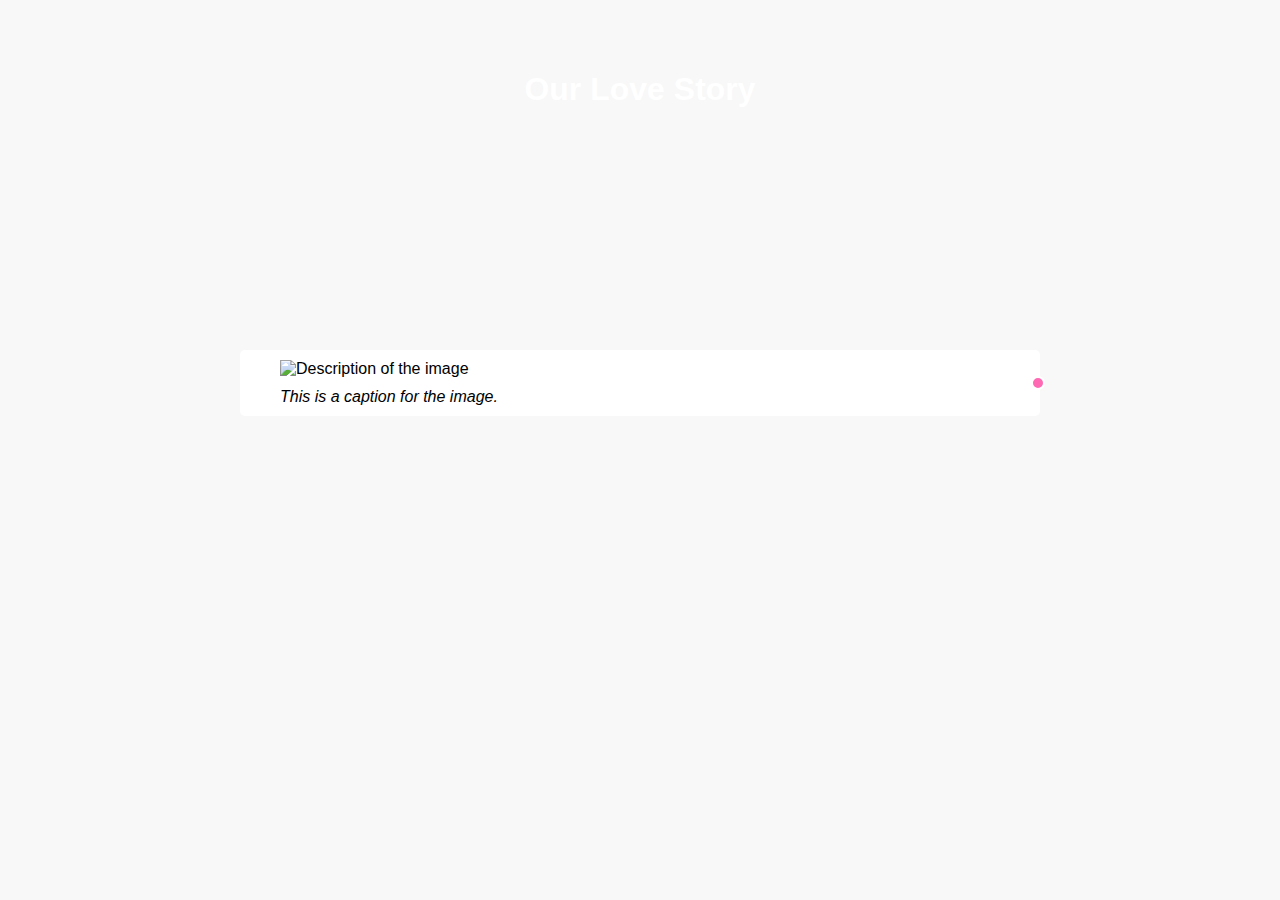
==== index.html @ 0a8172d6 "Create index.html" ====
<!DOCTYPE html>
<html lang="en">
<head>
    <!-- TODO: ADD TIMER ITEM OF HOW LONG SINCE STARTED DATING -->
    <meta charset="UTF-8">
    <meta name="viewport" content="width=device-width, initial-scale=1.0">
    <title>Our Love Story</title>
    <style>
        body {
            font-family: Arial, sans-serif;
            margin:  0;
            padding:  0;
            background-color: #f8f8f8;
        }
        header {
            background-image: url('path-to-your-header-background.jpg');
            height:  200px;
            color: white;
            text-align: center;
            padding:  50px  0;
        }
        h1 {
            font-size:  2em;
        }
        .timeline {
            max-width:  800px;
            margin:  50px auto;
            position: relative;
        }
        .timeline::before {
            content: '';
            position: absolute;
            width:  2px;
            background-color: #ff69b4; /* Pink */
            top:  0;
            bottom:  0;
            left:  50%;
        }
        .timeline-item {
            padding:  10px  40px;
            position: relative;
            background-color: white;
            border-radius:  5px;
        }
        .timeline-item::after {
            content: '';
            position: absolute;
            width:  10px;
            height:  10px;
            right: -5px;
            background-color: #ff69b4; /* Pink */
            border:  2px solid white;
            border-radius:  50%;
            top:  50%;
            transform: translateY(-50%);
        }
        img {
            width:  100%;
            height: auto;
        }
        .caption {
            margin-top:  10px;
            font-style: italic;
        }
        @media screen and (max-width:  600px) {
            .timeline {
                padding:  0  20px;
            }
            h1 {
                font-size:  1.5em;
            }
        }
    </style>
</head>
<body>
    <header>
        <h1>Our Love Story</h1>
    </header>
    <div class="timeline">
        <!-- Repeat this div block for each timeline item -->
        <div class="timeline-item">
            <img src="path-to-your-image.jpg" alt="Description of the image">
            <div class="caption">This is a caption for the image.</div>
        </div>
        <!-- End of timeline item -->
    </div>
    <script>
        // Add any JavaScript functionality here, such as smooth scrolling or animations
    </script>
</body>
</html>
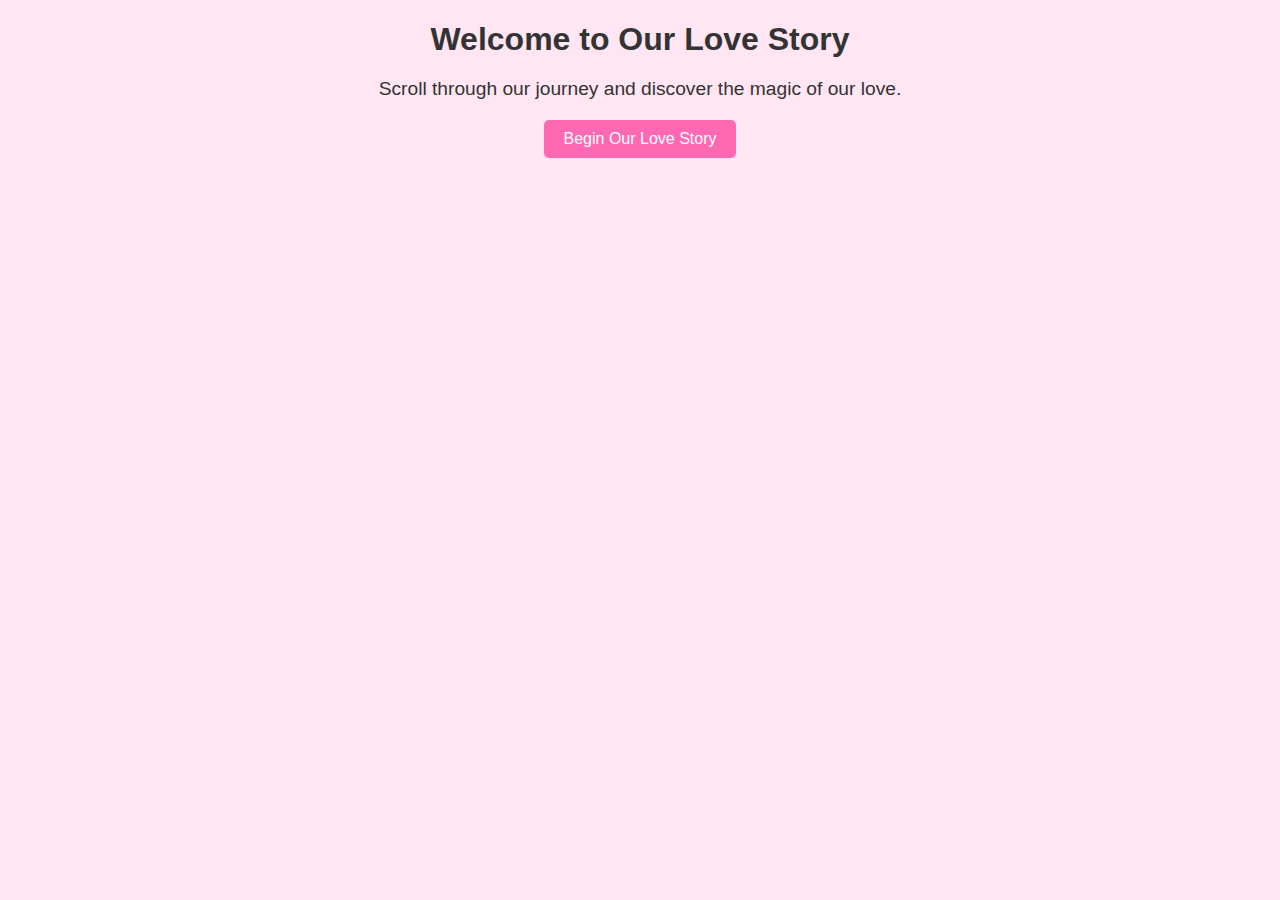
==== commit b047536c: "landing page" ====
--- a/index.html
+++ b/index.html
@@ -1,91 +1,42 @@
 <!DOCTYPE html>
 <html lang="en">
 <head>
-    <!-- TODO: ADD TIMER ITEM OF HOW LONG SINCE STARTED DATING -->
     <meta charset="UTF-8">
     <meta name="viewport" content="width=device-width, initial-scale=1.0">
-    <title>Our Love Story</title>
+    <title>Our Love Story Begins...</title>
     <style>
         body {
             font-family: Arial, sans-serif;
-            margin:  0;
-            padding:  0;
-            background-color: #f8f8f8;
-        }
-        header {
-            background-image: url('path-to-your-header-background.jpg');
-            height:  200px;
-            color: white;
             text-align: center;
-            padding:  50px  0;
+            background-color: #ffe6f2; /* Light Pink */
+            color: #333;
         }
         h1 {
             font-size:  2em;
+            margin-bottom:  20px;
         }
-        .timeline {
-            max-width:  800px;
-            margin:  50px auto;
-            position: relative;
+        p {
+            font-size:  1.2em;
         }
-        .timeline::before {
-            content: '';
-            position: absolute;
-            width:  2px;
+        .cta-button {
+            display: inline-block;
             background-color: #ff69b4; /* Pink */
-            top:  0;
-            bottom:  0;
-            left:  50%;
+            color: white;
+            padding:  10px  20px;
+            border-radius:  5px;
+            text-decoration: none;
+            transition: background-color  0.3s ease;
         }
-        .timeline-item {
-            padding:  10px  40px;
-            position: relative;
-            background-color: white;
-            border-radius:  5px;
-        }
-        .timeline-item::after {
-            content: '';
-            position: absolute;
-            width:  10px;
-            height:  10px;
-            right: -5px;
-            background-color: #ff69b4; /* Pink */
-            border:  2px solid white;
-            border-radius:  50%;
-            top:  50%;
-            transform: translateY(-50%);
-        }
-        img {
-            width:  100%;
-            height: auto;
-        }
-        .caption {
-            margin-top:  10px;
-            font-style: italic;
-        }
-        @media screen and (max-width:  600px) {
-            .timeline {
-                padding:  0  20px;
-            }
-            h1 {
-                font-size:  1.5em;
-            }
+        .cta-button:hover {
+            background-color: #ee3168; /* Darker Pink */
         }
     </style>
 </head>
 <body>
     <header>
-        <h1>Our Love Story</h1>
+        <h1>Welcome to Our Love Story</h1>
+        <p>Scroll through our journey and discover the magic of our love.</p>
+        <a href="timeline.html" class="cta-button">Begin Our Love Story</a>
     </header>
-    <div class="timeline">
-        <!-- Repeat this div block for each timeline item -->
-        <div class="timeline-item">
-            <img src="path-to-your-image.jpg" alt="Description of the image">
-            <div class="caption">This is a caption for the image.</div>
-        </div>
-        <!-- End of timeline item -->
-    </div>
-    <script>
-        // Add any JavaScript functionality here, such as smooth scrolling or animations
-    </script>
 </body>
 </html>
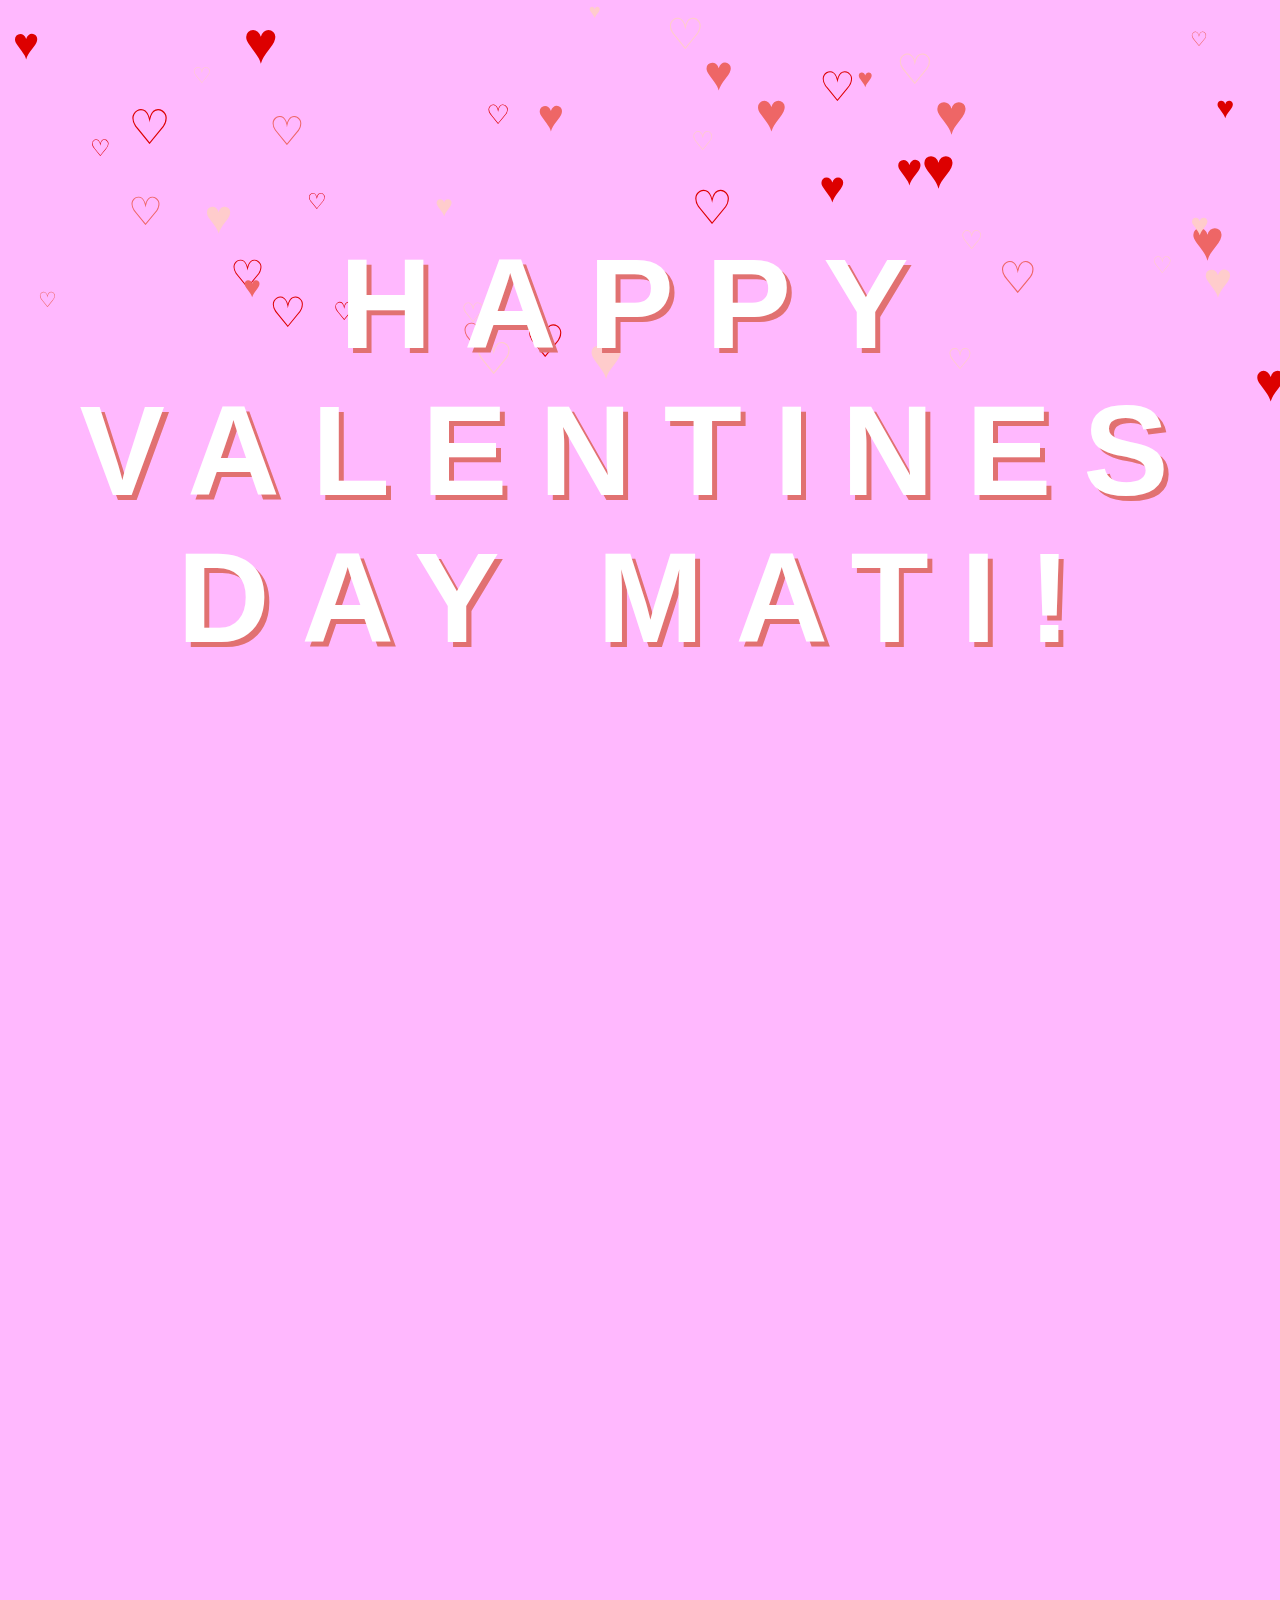
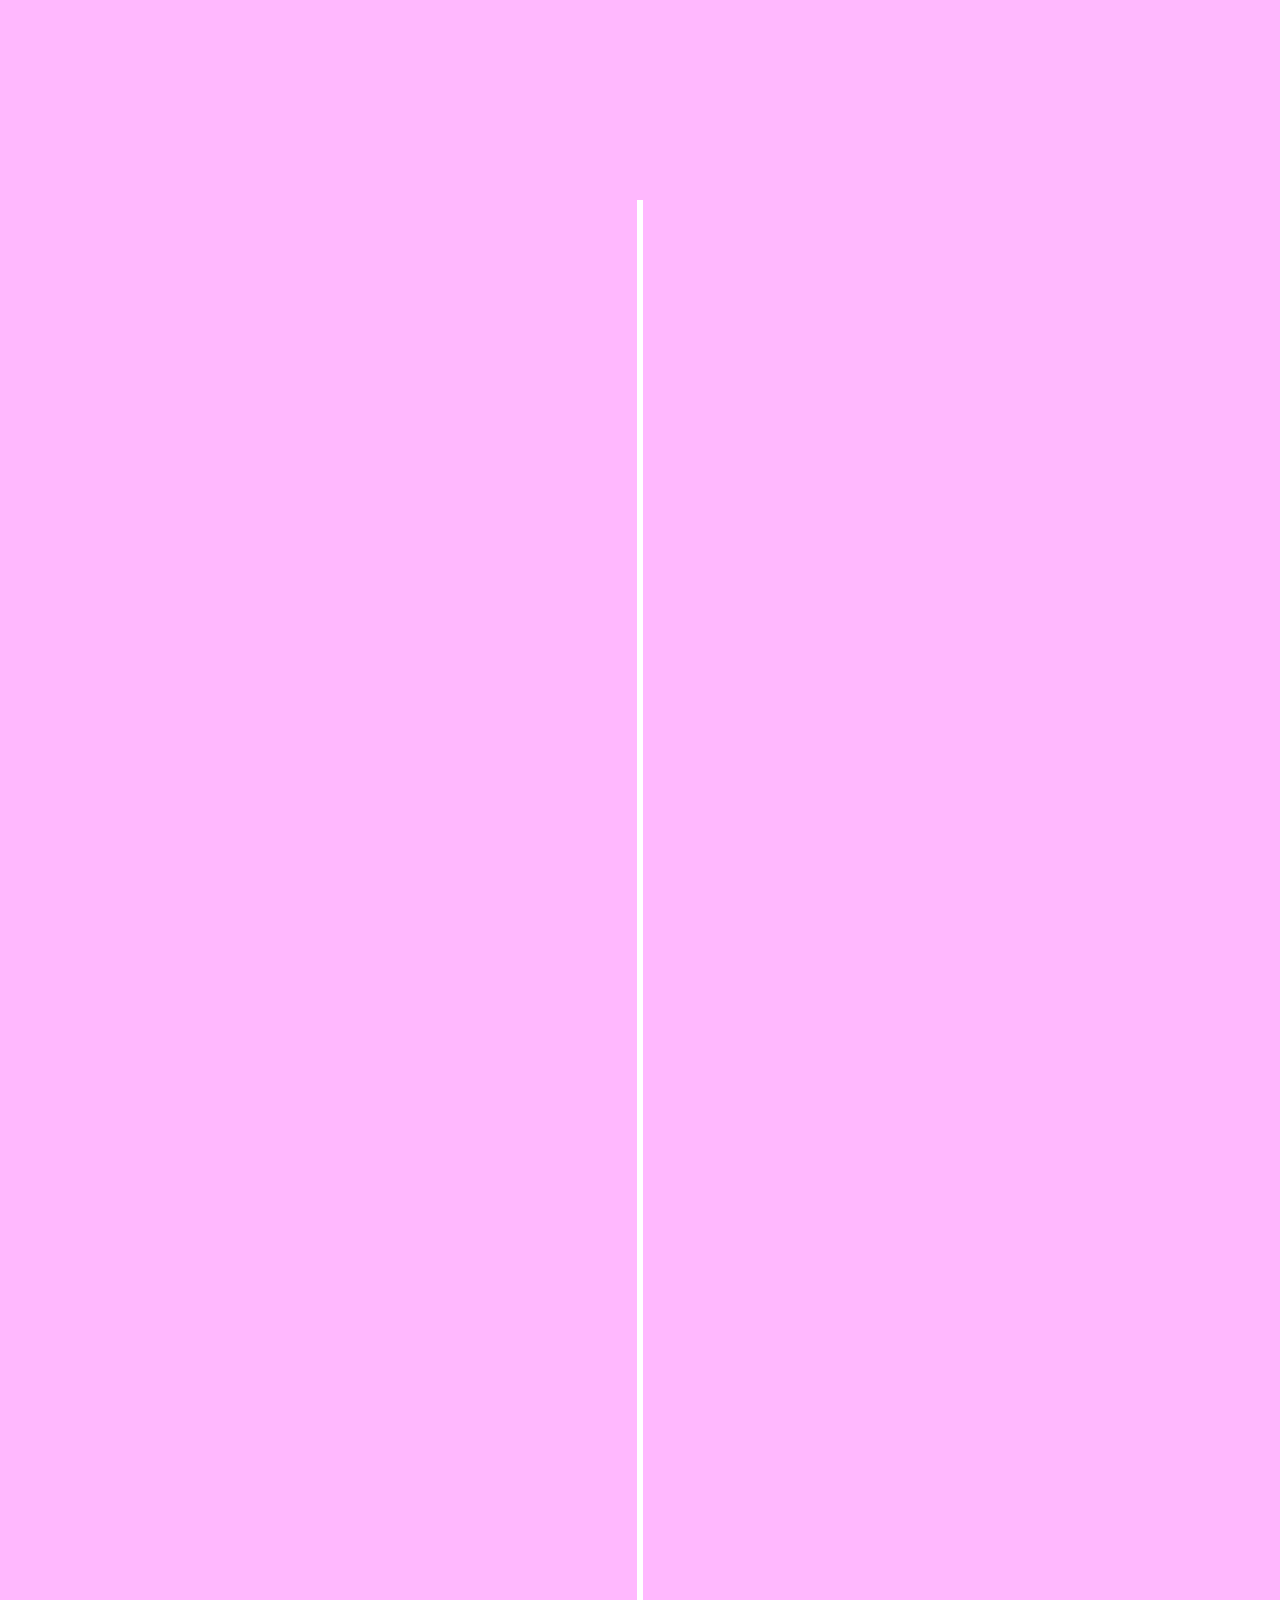
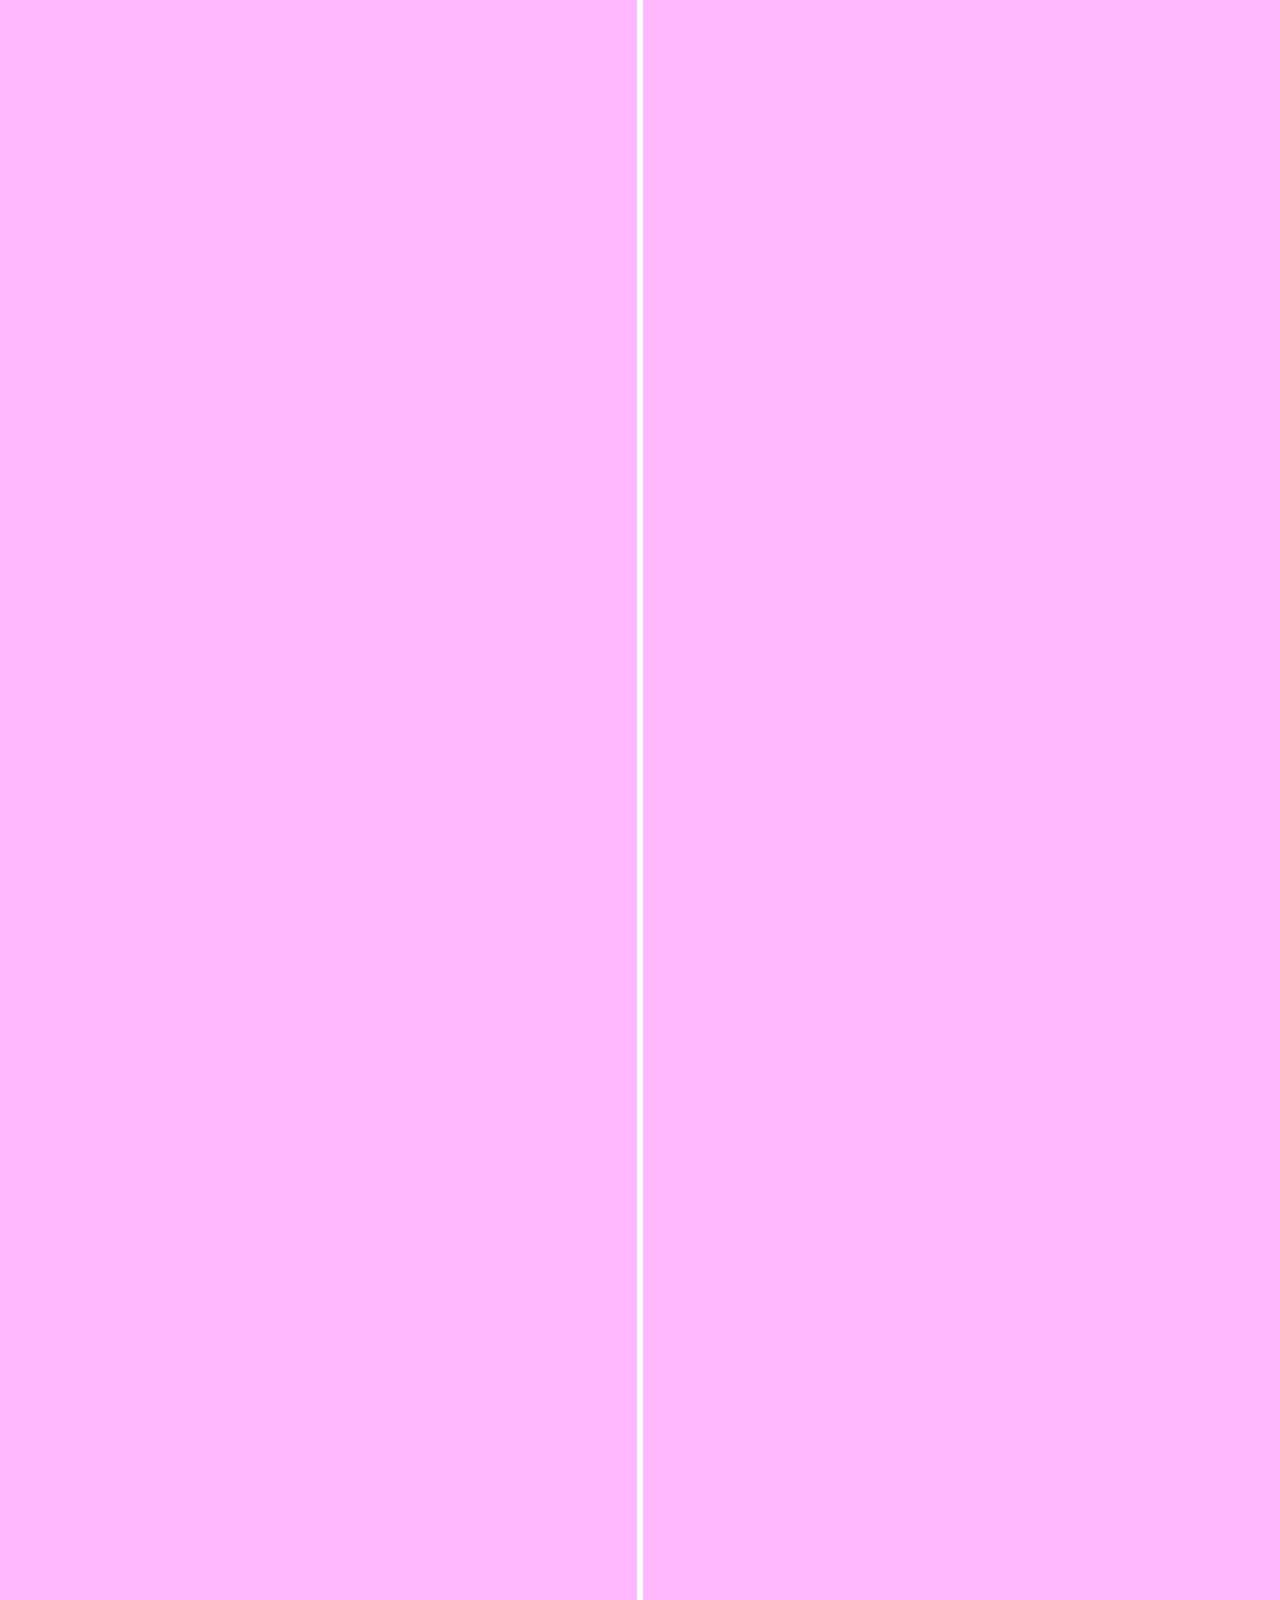
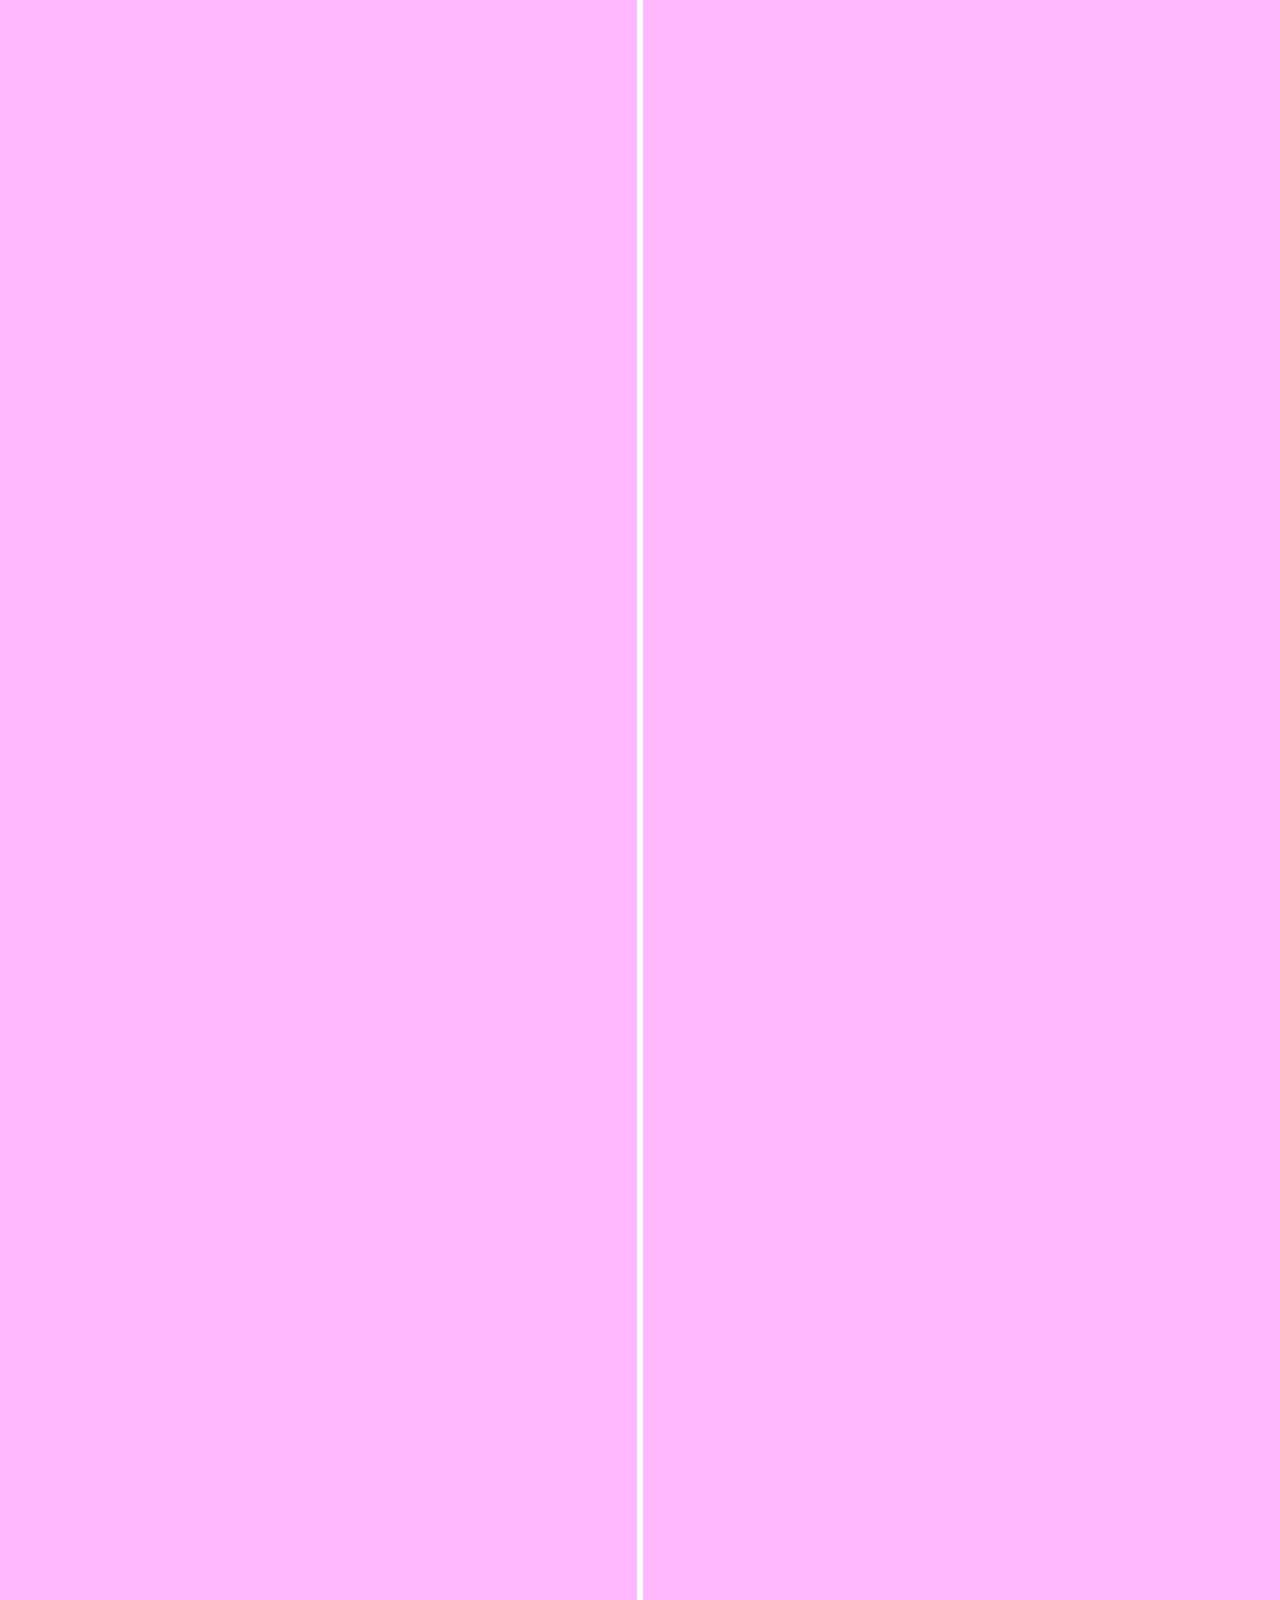
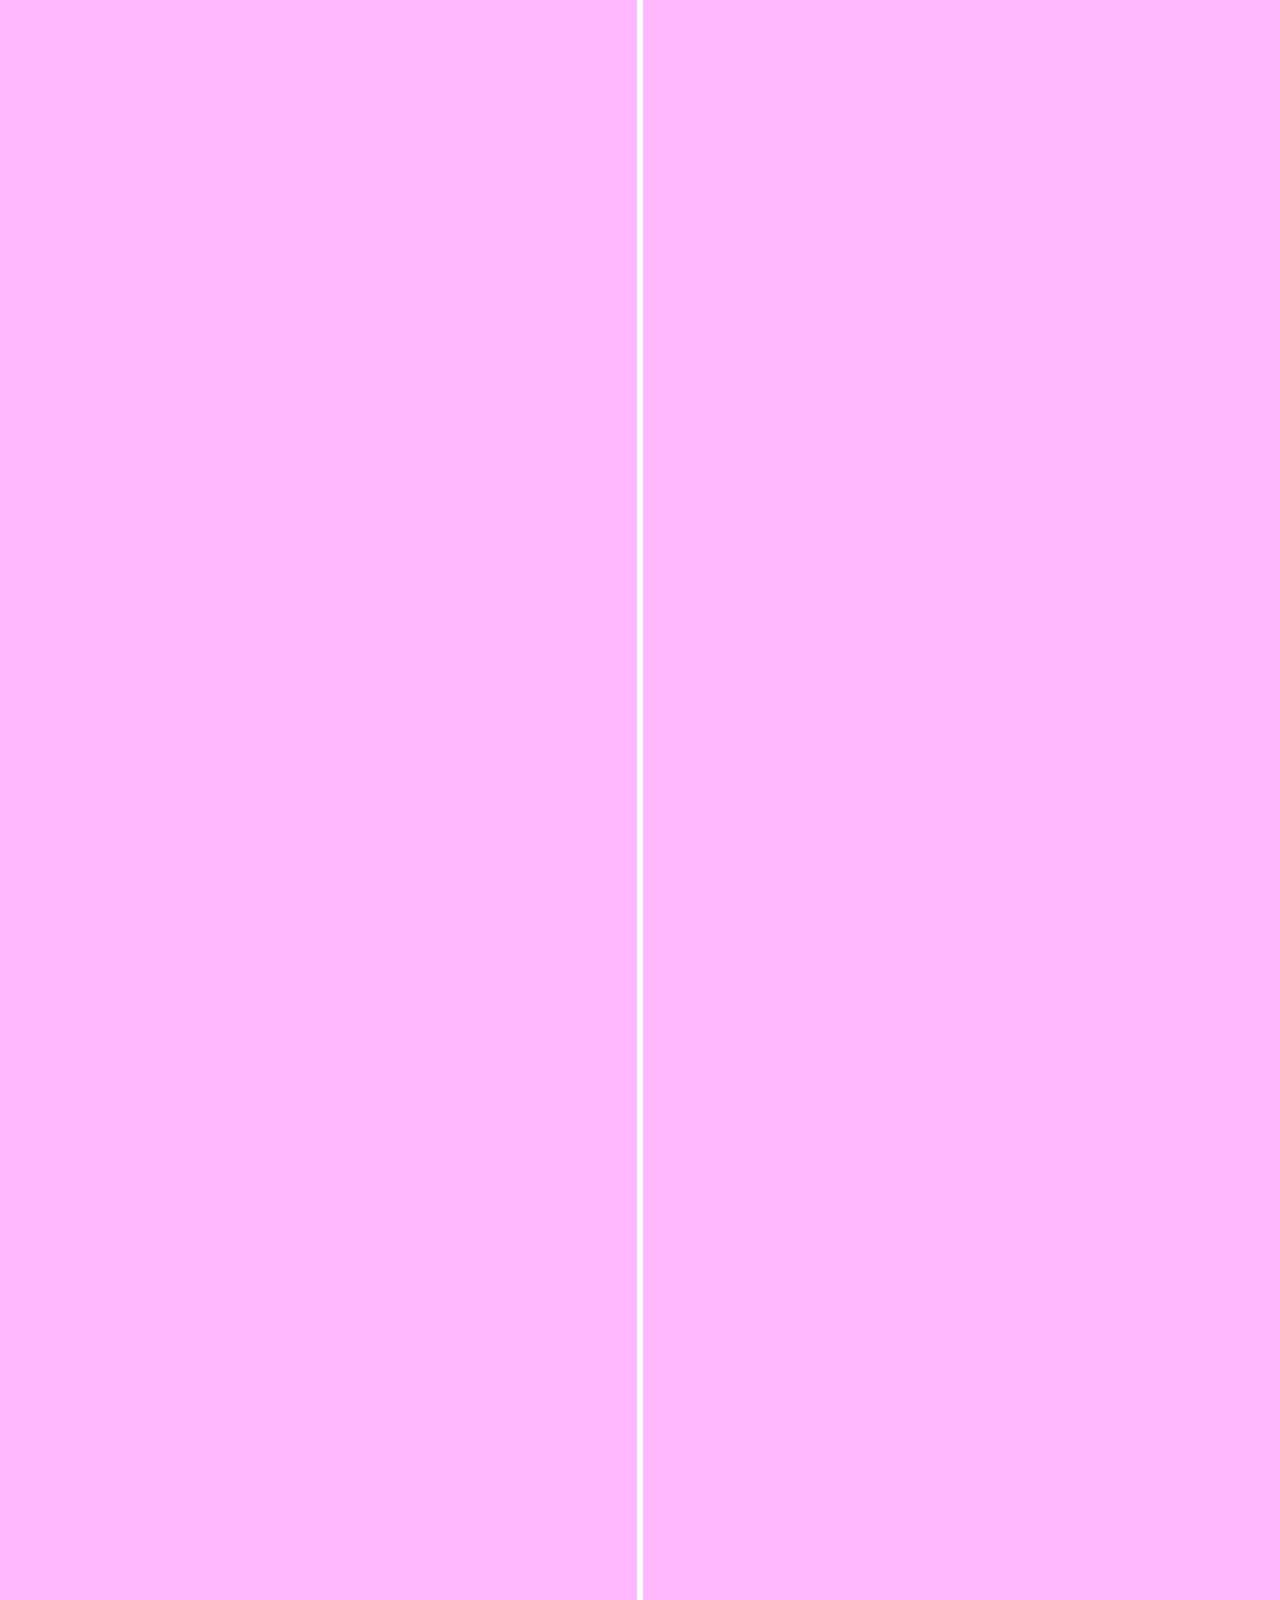
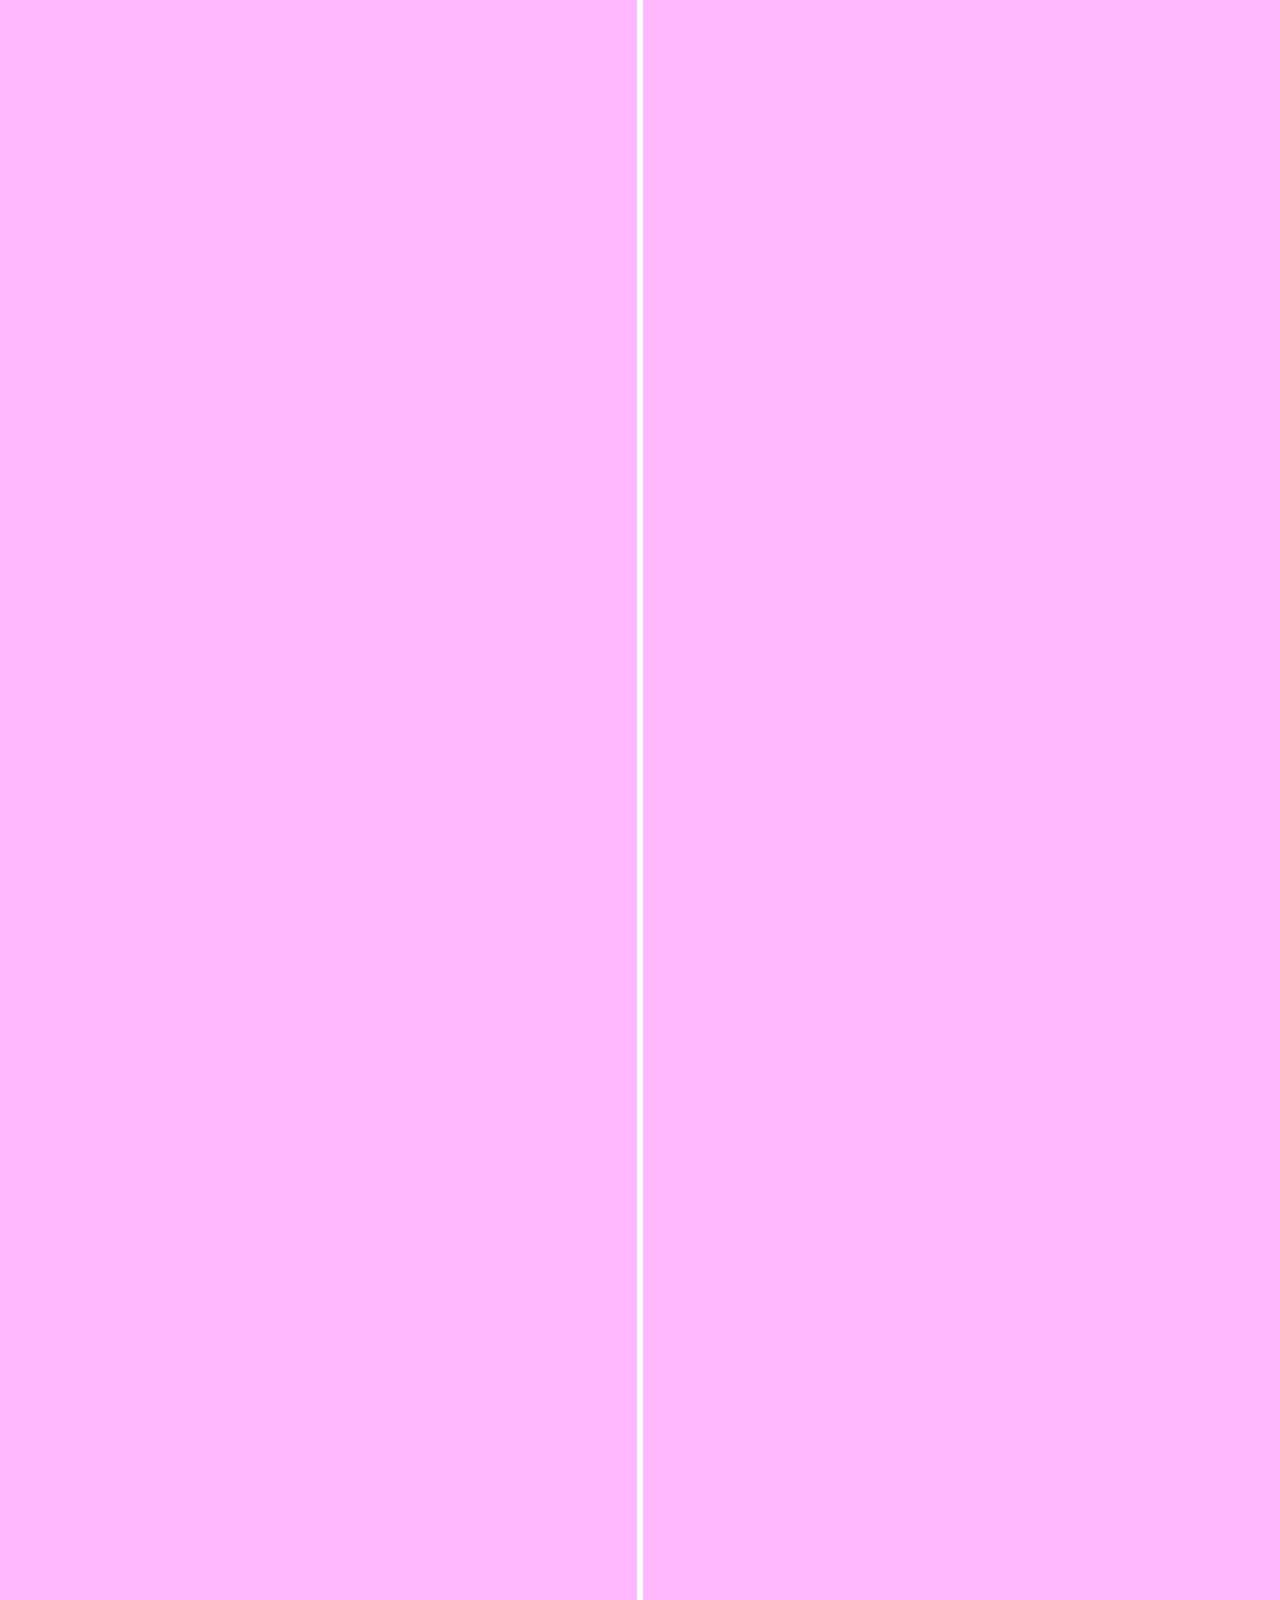
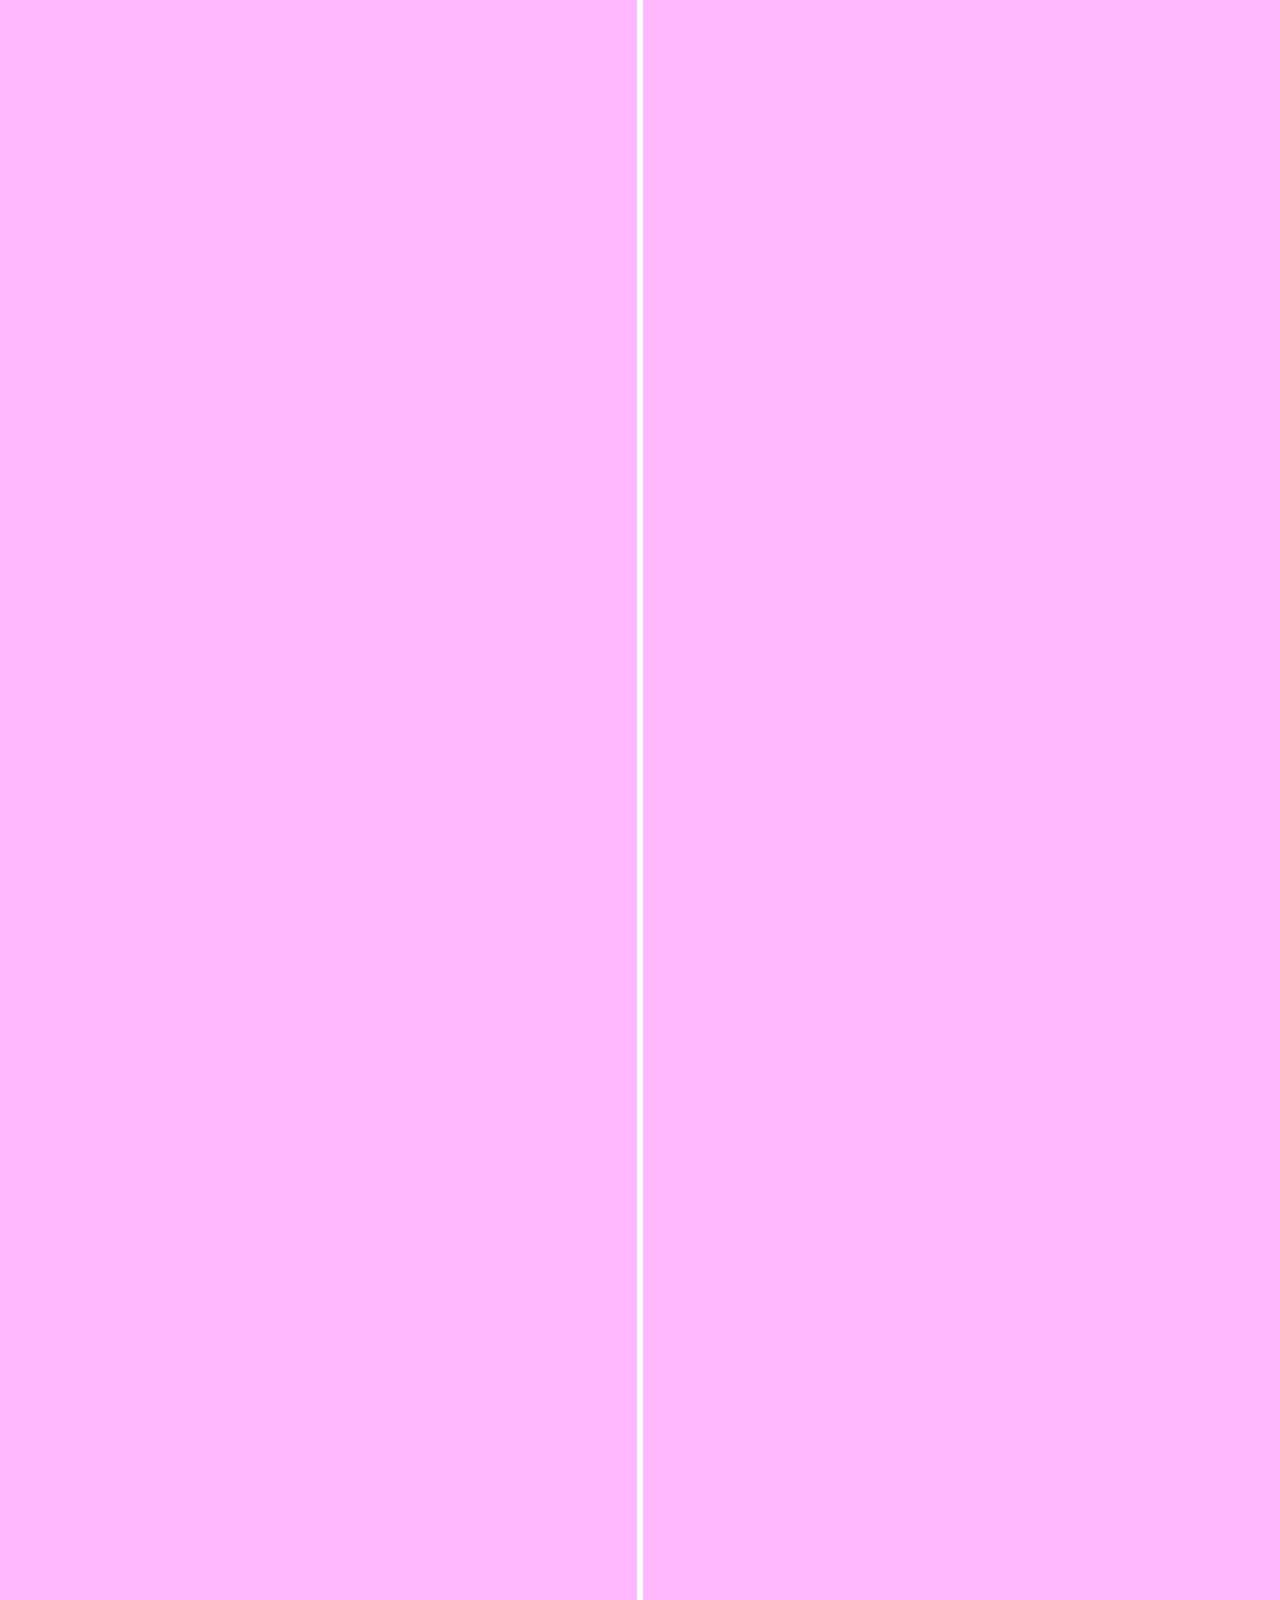
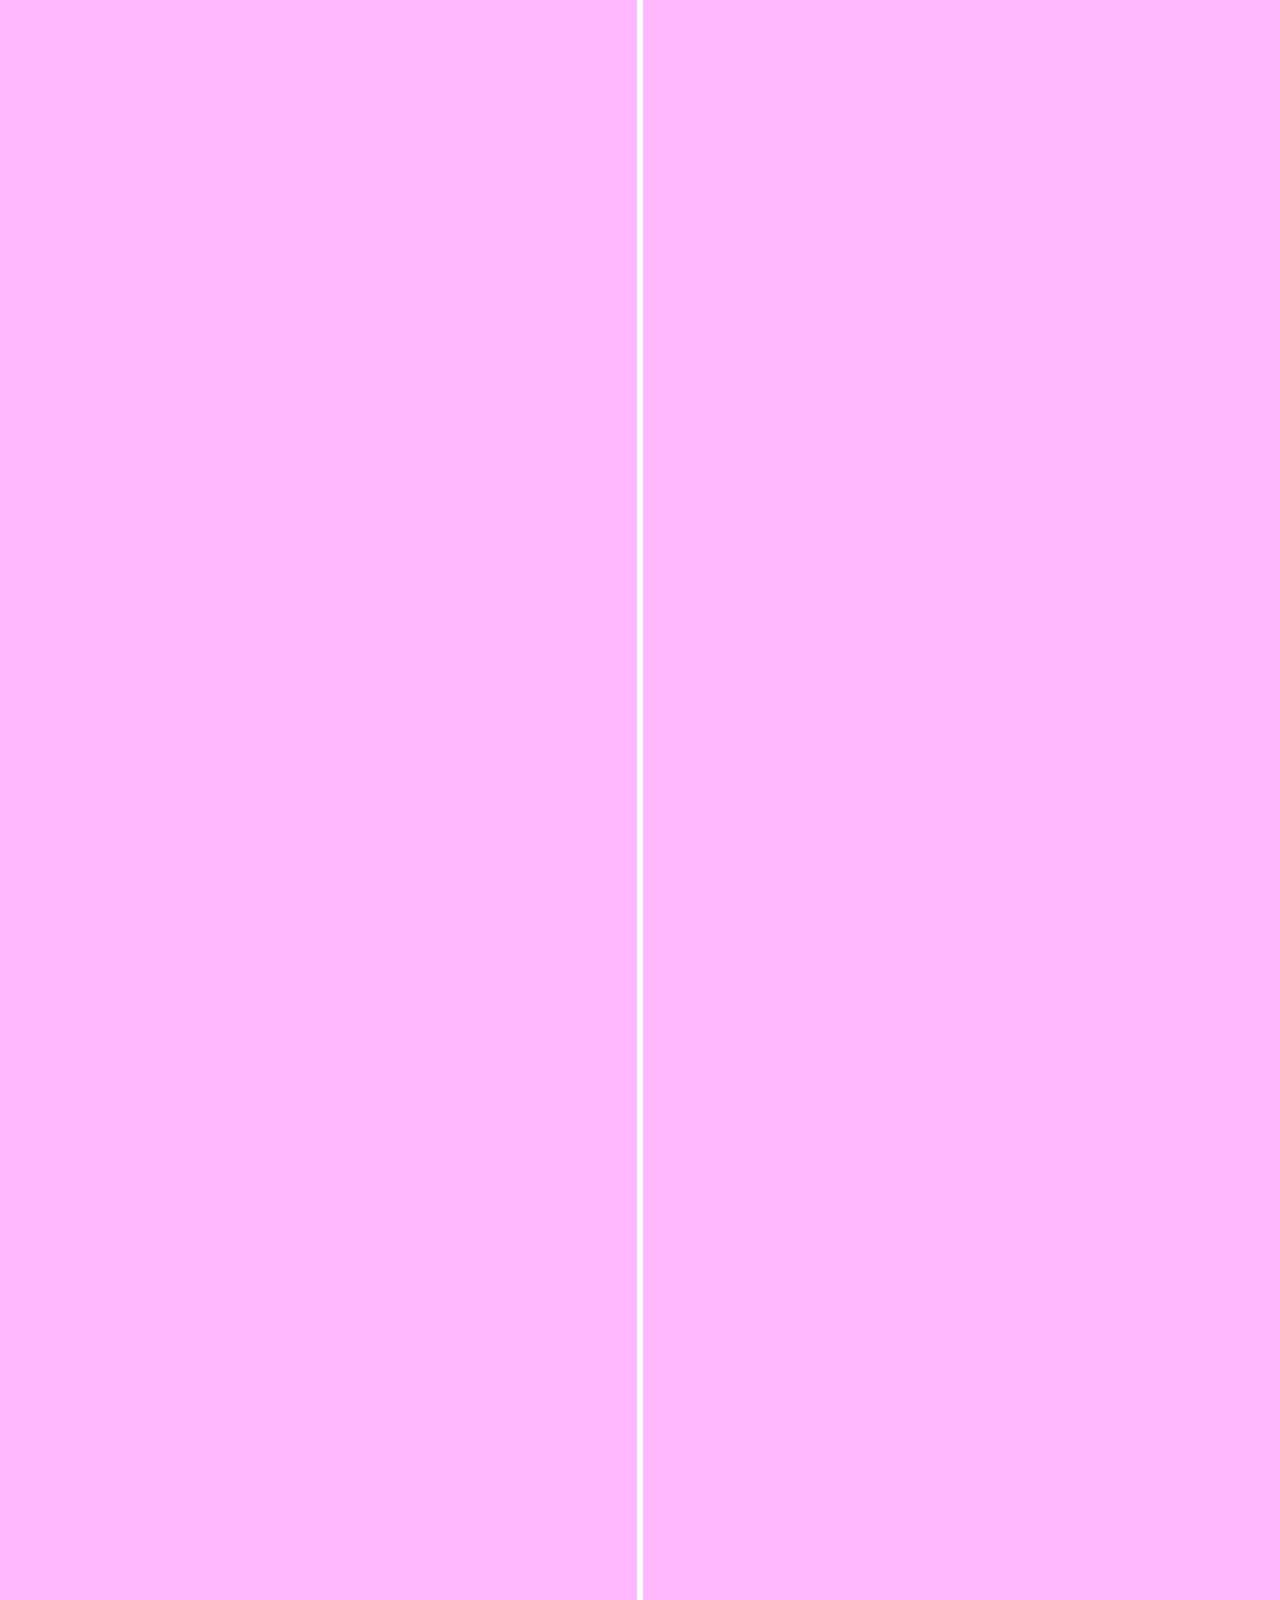
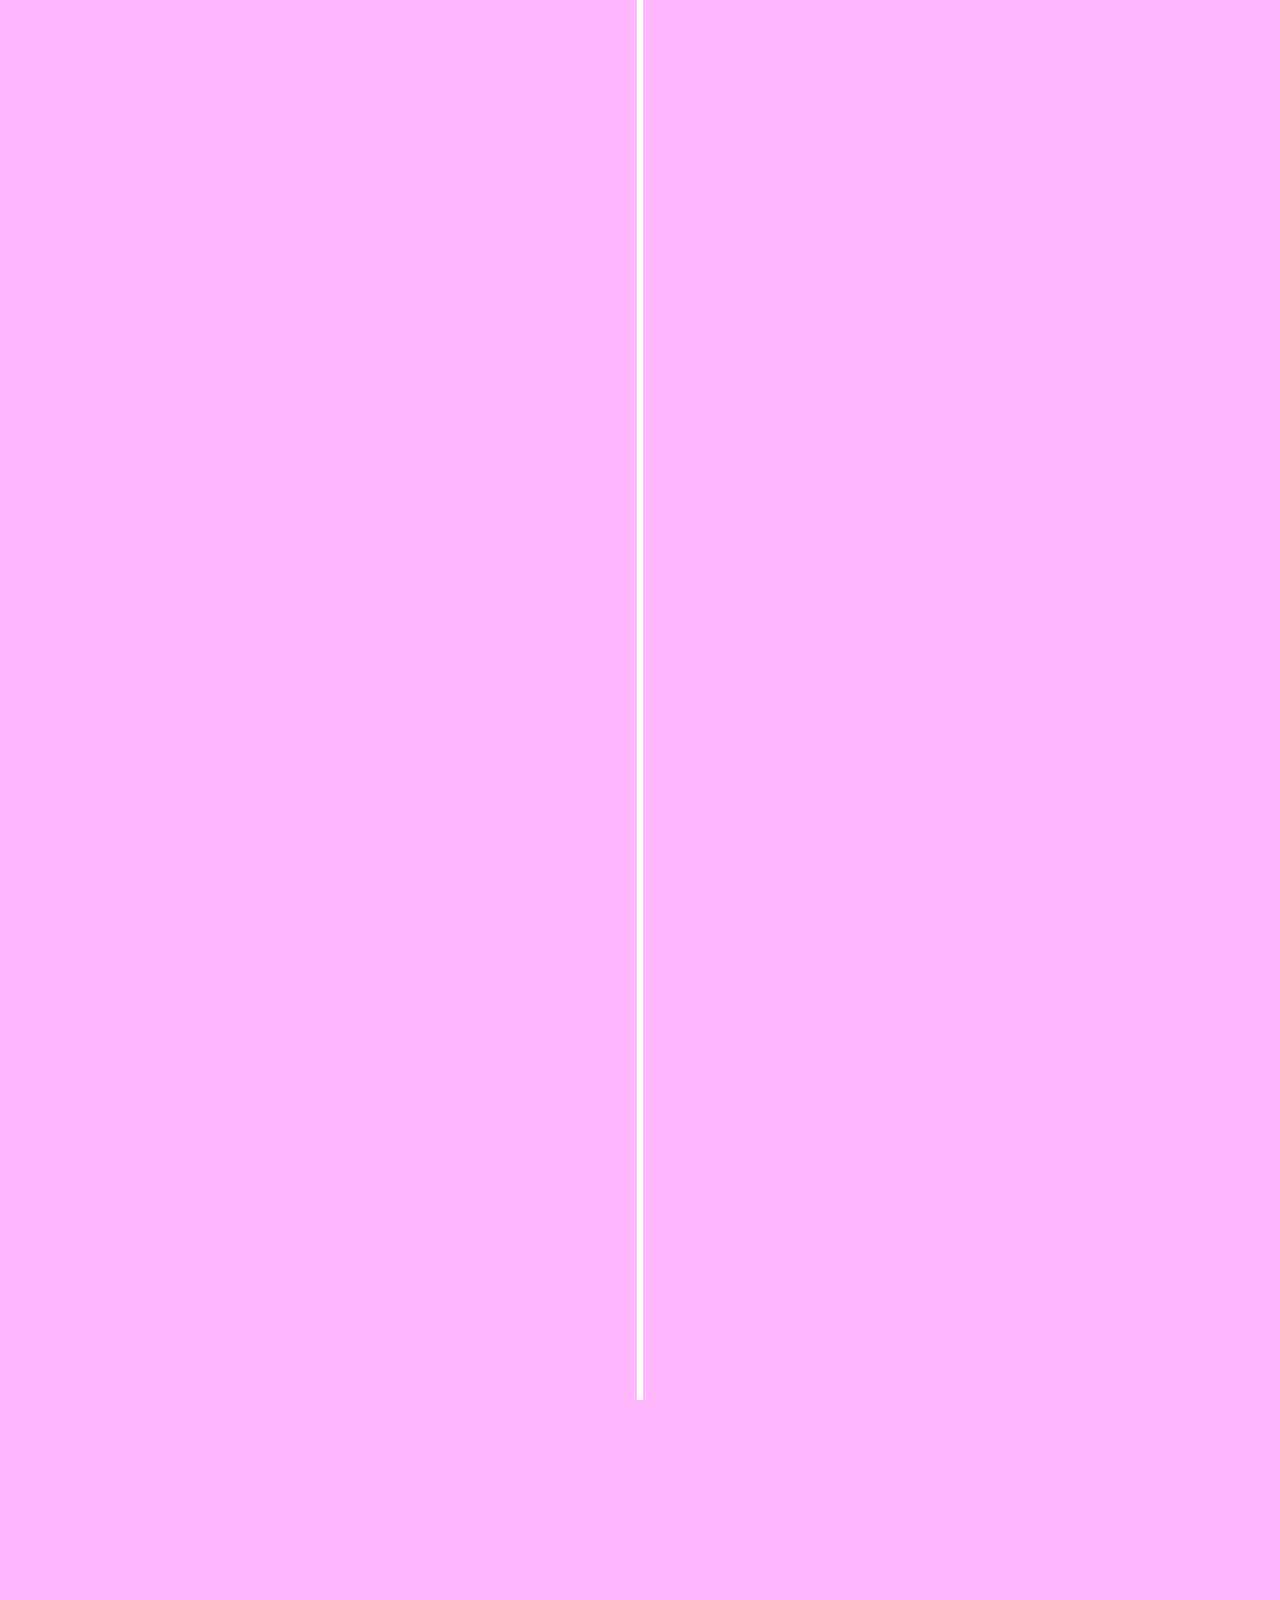
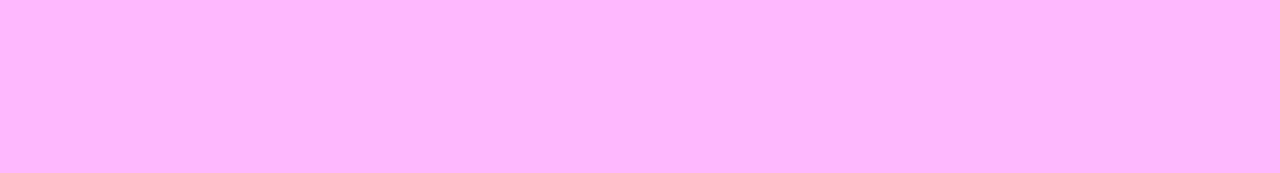
==== commit b3e8a095: "rename" ====
--- a/index.html
+++ b/index.html
@@ -1,42 +1,202 @@
 <!DOCTYPE html>
 <html lang="en">
+
 <head>
     <meta charset="UTF-8">
     <meta name="viewport" content="width=device-width, initial-scale=1.0">
-    <title>Our Love Story Begins...</title>
-    <style>
-        body {
-            font-family: Arial, sans-serif;
-            text-align: center;
-            background-color: #ffe6f2; /* Light Pink */
-            color: #333;
-        }
-        h1 {
-            font-size:  2em;
-            margin-bottom:  20px;
-        }
-        p {
-            font-size:  1.2em;
-        }
-        .cta-button {
-            display: inline-block;
-            background-color: #ff69b4; /* Pink */
-            color: white;
-            padding:  10px  20px;
-            border-radius:  5px;
-            text-decoration: none;
-            transition: background-color  0.3s ease;
-        }
-        .cta-button:hover {
-            background-color: #ee3168; /* Darker Pink */
-        }
-    </style>
+    <title>Our Love Story</title>
+    <link rel="stylesheet" href="style.css">
+    <script defer src="script.js"></script>
 </head>
 <body>
-    <header>
-        <h1>Welcome to Our Love Story</h1>
-        <p>Scroll through our journey and discover the magic of our love.</p>
-        <a href="timeline.html" class="cta-button">Begin Our Love Story</a>
-    </header>
+    <div id="falling-hearts">
+        <div class="heart" style="animation: 18s ease-in 0s infinite normal none running spin; top: 21vh; left: 16vw; font-size: 47px; color: rgb(255, 204, 204);">♥</div>
+        <div class="heart" style="animation: 9s ease-in 0s infinite normal none running spin; top: 23vh; left: 93vw; font-size: 57px; color: rgb(238, 102, 102);">♥</div>
+        <div class="heart" style="animation: 12s ease-in 0s infinite normal none running spin; top: 28vh; left: 18vw; font-size: 39px; color: rgb(221, 0, 0);">♡</div>
+        <div class="heart" style="animation: 17s ease-in 0s infinite normal none running spin; top: 5vh; left: 55vw; font-size: 49px; color: rgb(238, 102, 102);">♥</div>
+        <div class="heart" style="animation: 13s ease-in 0s infinite normal none running spin; top: 21vh; left: 10vw; font-size: 39px; color: rgb(238, 102, 102);">♡</div>
+        <div class="heart" style="animation: 12s ease-in 0s infinite normal none running spin; top: 11vh; left: 38vw; font-size: 27px; color: rgb(221, 0, 0);">♡</div>
+        <div class="heart" style="animation: 18s ease-in 0s infinite normal none running spin; top: 21vh; left: 24vw; font-size: 22px; color: rgb(221, 0, 0);">♡</div>
+        <div class="heart" style="animation: 19s ease-in 0s infinite normal none running spin; top: 10vh; left: 95vw; font-size: 31px; color: rgb(221, 0, 0);">♥</div>
+        <div class="heart" style="animation: 7s ease-in 0s infinite normal none running spin; top: 35vh; left: 36vw; font-size: 39px; color: rgb(238, 102, 102);">♡</div>
+        <div class="heart" style="animation: 12s ease-in 0s infinite normal none running spin; top: 32vh; left: 21vw; font-size: 42px; color: rgb(221, 0, 0);">♡</div>
+        <div class="heart" style="animation: 18s ease-in 0s infinite normal none running spin; top: 7vh; left: 15vw; font-size: 22px; color: rgb(255, 204, 204);">♡</div>
+        <div class="heart" style="animation: 13s ease-in 0s infinite normal none running spin; top: 28vh; left: 94vw; font-size: 49px; color: rgb(255, 204, 204);">♥</div>
+        <div class="heart" style="animation: 14s ease-in 0s infinite normal none running spin; top: 30vh; left: 19vw; font-size: 30px; color: rgb(238, 102, 102);">♥</div>
+        <div class="heart" style="animation: 18s ease-in 0s infinite normal none running spin; top: 32vh; left: 3vw; font-size: 21px; color: rgb(238, 102, 102);">♡</div>
+        <div class="heart" style="animation: 8s ease-in 0s infinite normal none running spin; top: 15vh; left: 72vw; font-size: 57px; color: rgb(221, 0, 0);">♥</div>
+        <div class="heart" style="animation: 18s ease-in 0s infinite normal none running spin; top: 1vh; left: 52vw; font-size: 43px; color: rgb(255, 204, 204);">♡</div>
+        <div class="heart" style="animation: 18s ease-in 0s infinite normal none running spin; top: 33vh; left: 36vw; font-size: 27px; color: rgb(255, 204, 204);">♡</div>
+        <div class="heart" style="animation: 7s ease-in 0s infinite normal none running spin; top: 12vh; left: 21vw; font-size: 40px; color: rgb(238, 102, 102);">♡</div>
+        <div class="heart" style="animation: 11s ease-in 0s infinite normal none running spin; top: 18vh; left: 64vw; font-size: 44px; color: rgb(221, 0, 0);">♥</div>
+        <div class="heart" style="animation: 9s ease-in 0s infinite normal none running spin; top: 14vh; left: 54vw; font-size: 26px; color: rgb(255, 204, 204);">♡</div>
+        <div class="heart" style="animation: 7s ease-in 0s infinite normal none running spin; top: 2vh; left: 1vw; font-size: 45px; color: rgb(221, 0, 0);">♥</div>
+        <div class="heart" style="animation: 14s ease-in 0s infinite normal none running spin; top: 11vh; left: 10vw; font-size: 48px; color: rgb(221, 0, 0);">♡</div>
+        <div class="heart" style="animation: 15s ease-in 0s infinite normal none running spin; top: 21vh; left: 34vw; font-size: 30px; color: rgb(255, 204, 204);">♥</div>
+        <div class="heart" style="animation: 19s ease-in 0s infinite normal none running spin; top: 10vh; left: 42vw; font-size: 45px; color: rgb(238, 102, 102);">♥</div>
+        <div class="heart" style="animation: 9s ease-in 0s infinite normal none running spin; top: 9vh; left: 73vw; font-size: 57px; color: rgb(238, 102, 102);">♥</div>
+        <div class="heart" style="animation: 6s ease-in 0s infinite normal none running spin; top: 7vh; left: 67vw; font-size: 26px; color: rgb(238, 102, 102);">♥</div>
+        <div class="heart" style="animation: 18s ease-in 0s infinite normal none running spin; top: 5vh; left: 70vw; font-size: 42px; color: rgb(255, 204, 204);">♡</div>
+        <div class="heart" style="animation: 9s ease-in 0s infinite normal none running spin; top: 0vh; left: 46vw; font-size: 20px; color: rgb(255, 204, 204);">♥</div>
+        <div class="heart" style="animation: 13s ease-in 0s infinite normal none running spin; top: 20vh; left: 54vw; font-size: 47px; color: rgb(221, 0, 0);">♡</div>
+        <div class="heart" style="animation: 9s ease-in 0s infinite normal none running spin; top: 33vh; left: 26vw; font-size: 25px; color: rgb(221, 0, 0);">♡</div>
+        <div class="heart" style="animation: 8s ease-in 0s infinite normal none running spin; top: 36vh; left: 46vw; font-size: 58px; color: rgb(255, 204, 204);">♥</div>
+        <div class="heart" style="animation: 17s ease-in 0s infinite normal none running spin; top: 7vh; left: 64vw; font-size: 41px; color: rgb(221, 0, 0);">♡</div>
+        <div class="heart" style="animation: 17s ease-in 0s infinite normal none running spin; top: 3vh; left: 93vw; font-size: 20px; color: rgb(238, 102, 102);">♡</div>
+        <div class="heart" style="animation: 19s ease-in 0s infinite normal none running spin; top: 35vh; left: 41vw; font-size: 45px; color: rgb(221, 0, 0);">♡</div>
+        <div class="heart" style="animation: 14s ease-in 0s infinite normal none running spin; top: 39vh; left: 98vw; font-size: 54px; color: rgb(221, 0, 0);">♥</div>
+        <div class="heart" style="animation: 15s ease-in 0s infinite normal none running spin; top: 25vh; left: 75vw; font-size: 26px; color: rgb(255, 204, 204);">♡</div>
+        <div class="heart" style="animation: 17s ease-in 0s infinite normal none running spin; top: 16vh; left: 70vw; font-size: 45px; color: rgb(221, 0, 0);">♥</div>
+        <div class="heart" style="animation: 12s ease-in 0s infinite normal none running spin; top: 28vh; left: 78vw; font-size: 44px; color: rgb(238, 102, 102);">♡</div>
+        <div class="heart" style="animation: 14s ease-in 0s infinite normal none running spin; top: 15vh; left: 7vw; font-size: 23px; color: rgb(221, 0, 0);">♡</div>
+        <div class="heart" style="animation: 15s ease-in 0s infinite normal none running spin; top: 28vh; left: 90vw; font-size: 23px; color: rgb(255, 204, 204);">♡</div>
+        <div class="heart" style="animation: 11s ease-in 0s infinite normal none running spin; top: 23vh; left: 93vw; font-size: 31px; color: rgb(255, 204, 204);">♥</div><div class="heart" style="animation: 13s ease-in 0s infinite normal none running spin; top: 1vh; left: 19vw; font-size: 59px; color: rgb(221, 0, 0);">♥</div>
+        <div class="heart" style="animation: 12s ease-in 0s infinite normal none running spin; top: 37vh; left: 37vw; font-size: 44px; color: rgb(255, 204, 204);">♡</div>
+        <div class="heart" style="animation: 18s ease-in 0s infinite normal none running spin; top: 9vh; left: 59vw; font-size: 54px; color: rgb(238, 102, 102);">♥</div>
+        <div class="heart" style="animation: 18s ease-in 0s infinite normal none running spin; top: 38vh; left: 74vw; font-size: 29px; color: rgb(255, 204, 204);">♡</div>
+    </div>
+
+    <section class="hidden">
+        <h1>HAPPY VALENTINES DAY MATI!</h1>
+        <div id="heart"></div>
+    </section>
+
+    <section class="hidden">
+        <h2>We've...</h2>
+        <p id="since_known" class="count">known each other for days</p>
+        <div id="dropdown">
+            <p id="spacer" class="count">dated each other for&nbsp;</p>
+            <div id="since_date" class="count">
+                <div id="since_date-day"></div>
+                <ul class="dropdown-option">
+                    <li><div id="since_date-hr" class="delay"></div></li>
+                    <li><div id="since_date-min" class="delay"></div></li>
+                </ul>
+
+            </div>
+        </div>
+
+    </section>
+
+    <section>
+        <div class="timeline">
+            <div class="timeline-item left hidden">
+                <div class="timeline-content">
+                    <a>The Braces Incident <3 - June 21st 2023</a>
+                    <img src="img/FJS8XG6190rOEmtq.jpg_large" style="width:40vw;height:60vh;"></img>
+                </div>
+            </div>
+            <div class="timeline-item right hidden">
+                <div class="timeline-content">
+                    <a>First movie - June 27th 2023</a>
+                    <img src="img/RRR_Poster.jpg" width="40vw" style="width:40vw;height:60vh;"></img>
+                </div>
+                <div class="timeline-content">
+                    <a>first picture i sent - June 27th 2023</a>
+                    <img src="img/IMG_5043.jpg" width="40vw" style="width:40vw;height:60vh;"></img>
+                </div>
+            </div>
+            <div class="timeline-item left hidden">
+                <div class="timeline-content">
+                    <a>"best compliment uve ever received" - June 28th 2023</a>
+                    <img src="img/Screenshot 2024-02-14 054145.png" width="40vw" style="width:40vw;height:60vh;"></img>
+                </div>
+            </div>
+            <div class="timeline-item right hidden">
+                <div class="timeline-content">
+                    <a>first picture u sent - June 29th 2023</a>
+                    <img src="img/IMG_7271.jpg" width="40vw" style="width:40vw;height:60vh;"></img>
+                </div>
+            </div>
+            <div class="timeline-item left hidden">
+                <div class="timeline-content">
+                    <a>We exchanged numberss! - June 30th 2023</a>
+                    <img src="img/FePT39TXEAQ0jCW.jpg" width="40vw" style="width:40vw;height:60vh;"></img>
+                </div>
+            </div>
+            <div class="timeline-item right hidden">
+                <div class="timeline-content">
+                    <a>My little streamer <3 - July 3rd 2023</a>
+                    <img src="img/capsule_616x353.jpg" width="40vw" style="width:40vw;height:60vh;"></img>
+                </div>
+            </div>
+            <div class="timeline-item left hidden">
+                <div class="timeline-content">
+                    <a>first time being called gb - July 11th 2023</a>
+                    <img src="img/Screenshot 2024-02-14 061012.png" width="40vw" style="width:40vw;height:60vh;"></img>
+                </div>
+                <div class="timeline-content">
+                    <a>you proceed to immediately go abuse that power (-.-)- July 11th 2023</a>
+                    <img src="img/Screenshot 2024-02-14 061102.png" width="40vw" style="width:40vw;height:60vh;"></img>
+                </div>
+            </div>
+            <div class="timeline-item right hidden">
+                <div class="timeline-content">
+                    <a>us "bonding" - July 27th 2023</a>
+                    <img src="img/bonding.png" width="40vw" style="width:40vw;height:60vh;"></img>
+                </div>
+            </div>
+            <div class="timeline-item left hidden">
+                <div class="timeline-content">
+                    <a>me trying to flirt lmfao - July 31st 2023</a>
+                    <img src="img/flirt.png" width="40vw" style="width:40vw;height:60vh;"></img>
+                </div>
+            </div>
+            <div class="timeline-item right hidden">
+                <div class="timeline-content">
+                    <a>WE CONFESSSED and it was UR BDAY TOOO - August 8th 2023</a>
+                    <img src="img/e1e79-confessions_post2_header.png" width="40vw" style="width:40vw;height:60vh;"></img>
+                </div>
+            </div>
+            <div class="timeline-item left hidden">
+                <div class="timeline-content">
+                    <a>Meeting ur friends for the first time - August 9th 2023</a>
+                    <img src="img/Screenshot 2024-02-14 064849.png" width="40vw" style="width:40vw;height:60vh;"></img>
+                </div>
+            </div>
+            <div class="timeline-item right hidden">
+                <div class="timeline-content">
+                    <a>OFFICIALLY DATINGGGG - August 9th 2023</a>
+                    <img src="img/il_570xN.4179383624_dn58.webp" width="40vw" style="width:40vw;height:60vh;"></img>
+                </div>
+            </div>
+            <div class="timeline-item left hidden">
+                <div class="timeline-content">
+                    <a>goodnight message - August 27th 2023</a>
+                    <img src="img/IMG_5995.PNG" width="40vw" style="width:40vw;height:60vh;"></img>
+                </div>
+            </div>
+            <div class="timeline-item right hidden">
+                <div class="timeline-content">
+                    <a>helping ur sister with hw - August 28th 2023</a>
+                    <img src="img/hum.png" width="40vw" style="width:40vw;height:60vh;"></img>
+                </div>
+            </div>
+            <div class="timeline-item left hidden">
+                <div class="timeline-content">
+                    <a>helping you with maaath - October 12th 2023</a>
+                    <img src="img/IMG_8502.jpg" width="40vw" style="width:40vw;height:60vh;"></img>
+                </div>
+            </div>
+            <div class="timeline-item right hidden">
+                <div class="timeline-content">
+                    <a>matching pfps!! - October 16th 2023</a>
+                    <img src="img/Screenshot 2024-02-14 065513.png" width="40vw" style="width:40vw;height:60vh;"></img>
+                </div>
+            </div>
+            <div class="timeline-item left hidden">
+                <div class="timeline-content">
+                    <a>new pfps <3 - November 5th 2023</a>
+                    <img src="img/Screenshot 2024-02-14 065637.png" width="40vw" style="width:40vw;height:60vh;"></img>
+                </div>
+            </div>
+            <div class="timeline-item right hidden">
+                <div class="timeline-content">
+                    <a>what i got to kiss on new years eve!! - January 1st 2024</a>
+                    <img src="img/IMG_5996.PNG" width="40vw" style="width:40vw;height:60vh;"></img>
+                </div>
+            </div>
+        </div>
+    </section>
 </body>
 </html>
--- a/style.css
+++ b/style.css
@@ -0,0 +1,304 @@
+* {
+  box-sizing: border-box;
+}
+
+h1 {
+  font-family: "Montserrat", sans-serif;
+  font-weight: 600;
+  font-size: 10vw;
+  text-align: center;
+  text-transform: uppercase;
+  letter-spacing: 0.25em;
+  width: 100%;
+  color: rgb(255, 255, 255);
+  text-shadow: 0.04em 0.04em 0 #e17171;
+}
+
+h2 {
+  font-family: "Montserrat", sans-serif;
+  font-weight: 600;
+  font-size: 10vw;
+  text-align: left;
+  margin-left: 10vw;
+  margin-bottom: 2vw;
+  text-transform: uppercase;
+  letter-spacing: 0.25em;
+  width: 100%;
+  color: rgb(255, 255, 255);
+  text-shadow: 0.04em 0.04em 0 #e17171;
+}
+
+p {
+  font-family: "Montserrat", sans-serif;
+  font-weight: 600;
+  font-size: 4vw;
+  text-align: left;
+  margin-bottom: 0;
+  margin-left: 6vw;
+  text-transform: uppercase;
+  color: rgb(255, 255, 255);
+  width: fit-content;
+}
+
+body {
+  font-family: Arial, sans-serif;
+  background-color: #ffb8fe;
+  padding: 0;
+  margin: 0;
+  overflow-x: hidden;
+}
+
+/* width */
+::-webkit-scrollbar {
+  width: 10px;
+}
+
+/* Track */
+::-webkit-scrollbar-track {
+  background: #f1f1f1;
+}
+
+/* Handle */
+::-webkit-scrollbar-thumb {
+  background: #e17171;
+}
+
+/* Handle on hover */
+::-webkit-scrollbar-thumb:hover {
+  background: #be5f5f;
+}
+
+
+section {
+  display: grid;
+  /*place-items: center;*/
+  align-content: center;
+  min-height: 100vh;
+}
+
+#falling-hearts {
+  animation: wobble 60s ease-in infinite;
+  position: fixed;
+  inset: 0 0 0 0;
+  pointer-events: none;
+}
+
+#since_date {
+  display: inline;
+  width: fit-content;
+  font-family: "Montserrat", sans-serif;
+  font-weight: 600;
+  font-size: 4vw;
+  text-align: left;
+  text-transform: uppercase;
+  color: rgb(255, 255, 255);
+}
+
+.dropdown-option {
+  list-style: none;
+  visibility: hidden;
+  margin: 0;
+  z-index: -1;
+  overflow: hidden;
+  padding:0;
+}
+
+#since_date-day {
+  width: fit-content;
+  display: inline;
+}
+
+#since_date-day:hover + .dropdown-option{
+  visibility: visible;
+  animation: slideDown 300ms ease-in-out forwards;
+}
+
+
+@keyframes slideDown {
+  0% {
+    opacity: 0;
+    transform: translateY(-0.5em);
+
+  }
+
+  100% {
+    opacity: 1;
+    transform: translateY(0);
+  }
+}
+
+
+#dropdown {
+  display: inline;
+  margin-top: 1em;
+}
+
+#spacer {
+  display: inline;
+  margin-top: 0;
+  width: fit-content;
+  float: left;
+  z-index: 42;
+  height: 15vh;
+}
+
+
+.heart {
+  pointer-events: none;
+  opacity: 1;
+  z-index: 1000;
+  position: fixed;
+}
+
+@keyframes spin {
+
+  0% {
+    margin-top: 2vh;
+    opacity: 0;
+  }
+  20% {
+    opacity: 1.0;
+    margin-top: 0vh;
+    margin-left: 0vw;
+    transform: rotate(85deg);
+  }
+  100% {
+    opacity: 0.4;
+    margin-top: 100vh;
+    margin-left: 2vw;
+    transform: rotate(1080deg);
+  }
+}
+
+a {
+  text-align: center;
+}
+
+.timeline {
+  position: relative;
+  width: 100%;
+  margin: 0 auto;
+}
+
+.timeline::after {
+  content: '';
+  position: absolute;
+  width: 6px;
+  background-color: white;
+  top: 0;
+  bottom: 0;
+  left: 50%;
+  margin-left: -3px;
+}
+
+.timeline-item {
+  padding: 10px 40px;
+  position: relative;
+  background-color: inherit;
+  width: 50%;
+}
+
+.timeline-item::after {
+  content: '';
+  position: absolute;
+  width: 25px;
+  height: 25px;
+  right: -17px;
+  background-color: white;
+  border: 4px solid #f689f0;
+  top: 15px;
+  border-radius: 50%;
+  z-index: 1;
+}
+
+/* Place timeline item to the left */
+.left {
+  left: 0;
+}
+/* Add arrows to the left container (pointing right) */
+.left::before {
+  content: " ";
+  height: 0;
+  position: absolute;
+  top: 22px;
+  width: 0;
+  z-index: 1;
+  right: 30px;
+  border: medium solid white;
+  border-width: 10px 0 10px 10px;
+  border-color: transparent transparent transparent white;
+}
+/* Place to the right */
+.right {
+  left: 50%;
+}
+/* Add arrows to the right container (pointing left) */
+.right::before {
+  content: " ";
+  height: 0;
+  position: absolute;
+  top: 22px;
+  width: 0;
+  z-index: 1;
+  left: 30px;
+  border: medium solid white;
+  border-width: 10px 10px 10px 0;
+  border-color: transparent white transparent transparent;
+}
+/* Fix the circle for containers on the right side */
+.right::after {
+  left: -16px;
+}
+
+.timeline-content {
+  padding: 20px 30px;
+  background-color: white;
+  position: relative;
+  border-radius: 6px;
+}
+
+.hidden {
+  opacity: 0;
+  filter: blur(5px);
+  transform: translateY(60%);
+  transition: all 1s;
+}
+
+.show {
+  opacity: 1;
+  filter: blur(0);
+  transform: translateY(0);
+}
+
+/* Media queries - Responsive timeline on screens less than 600px wide */
+@media screen and (max-width: 600px) {
+  /* Place the timelime to the left */
+  .timeline::after {
+  left: 31px;
+  }
+
+  /* Full-width containers */
+  .container {
+  width: 100%;
+  padding-left: 70px;
+  padding-right: 25px;
+  }
+
+  /* Make sure that all arrows are pointing leftwards */
+  .container::before {
+  left: 60px;
+  border: medium solid white;
+  border-width: 10px 10px 10px 0;
+  border-color: transparent white transparent transparent;
+  }
+
+  /* Make sure all circles are at the same spot */
+  .left::after, .right::after {
+  left: 15px;
+  }
+
+  /* Make all right containers behave like the left ones */
+  .right {
+  left: 0%;
+  }
+}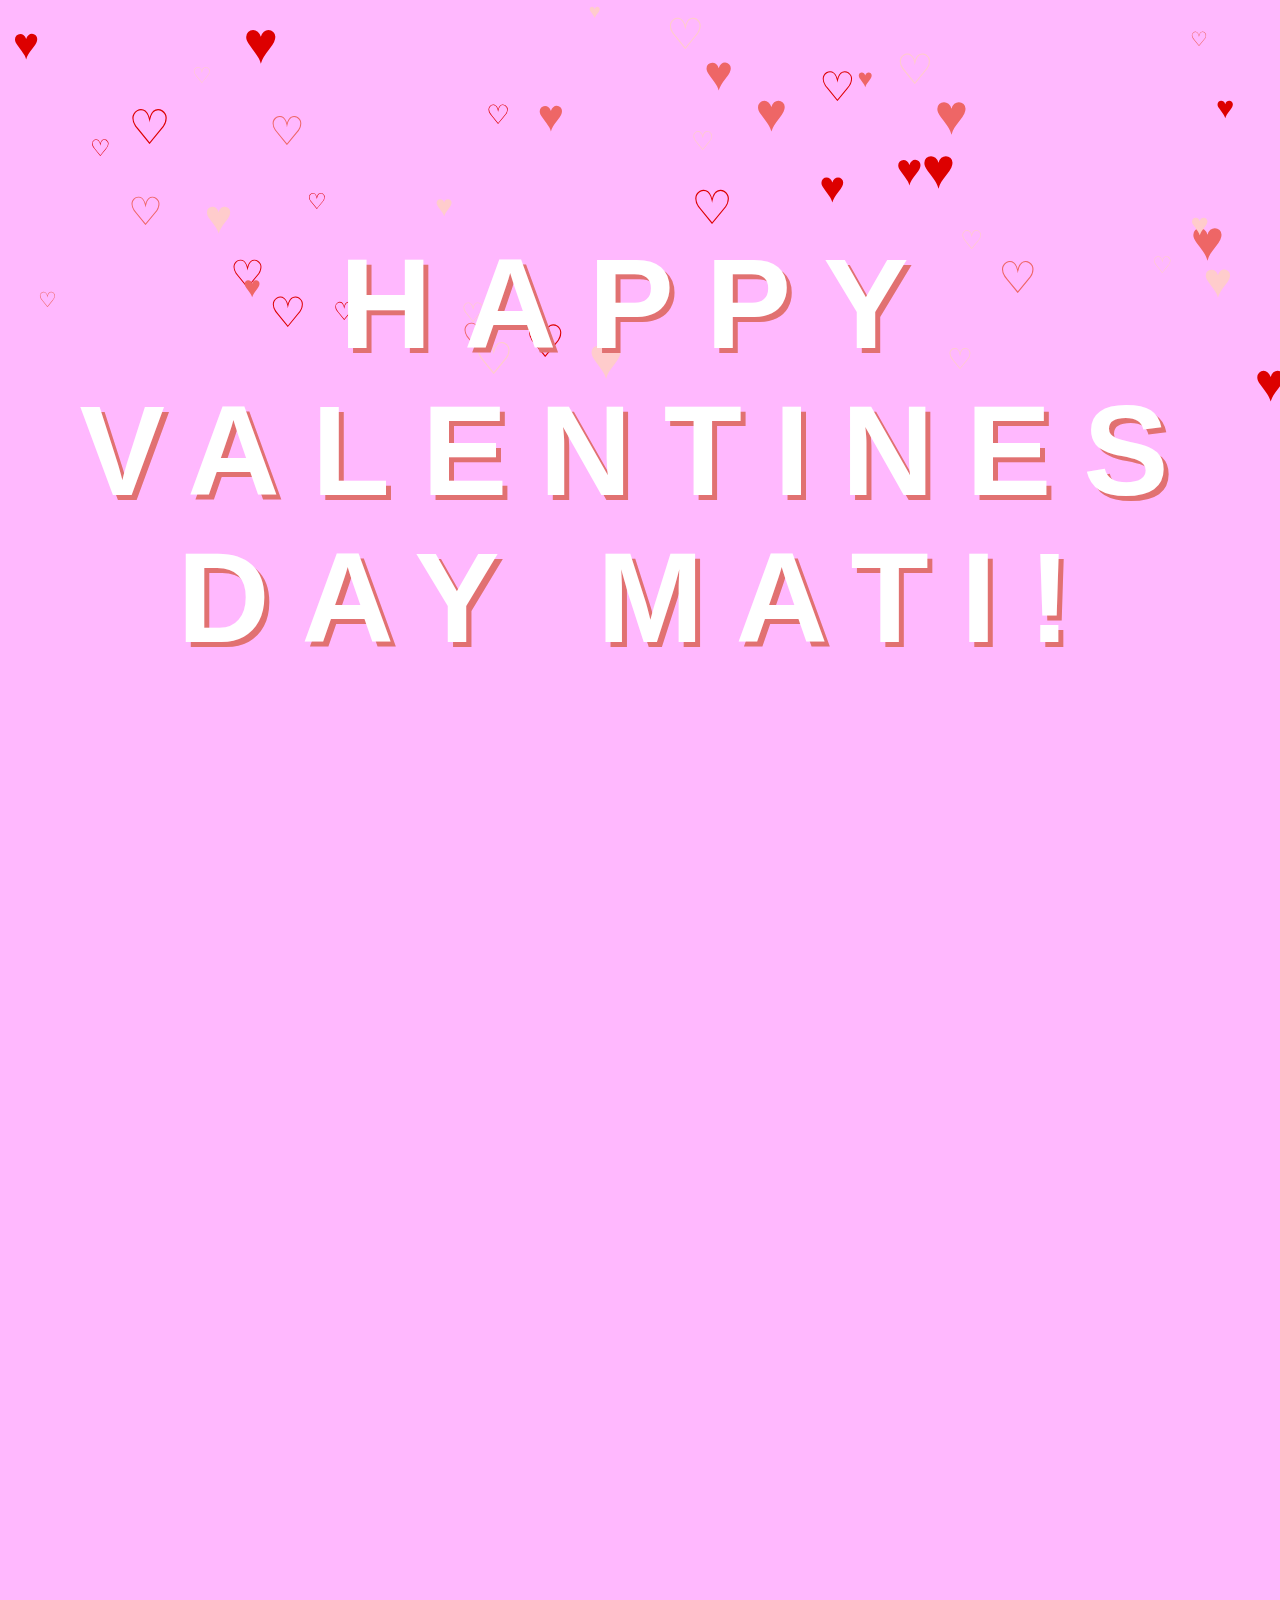
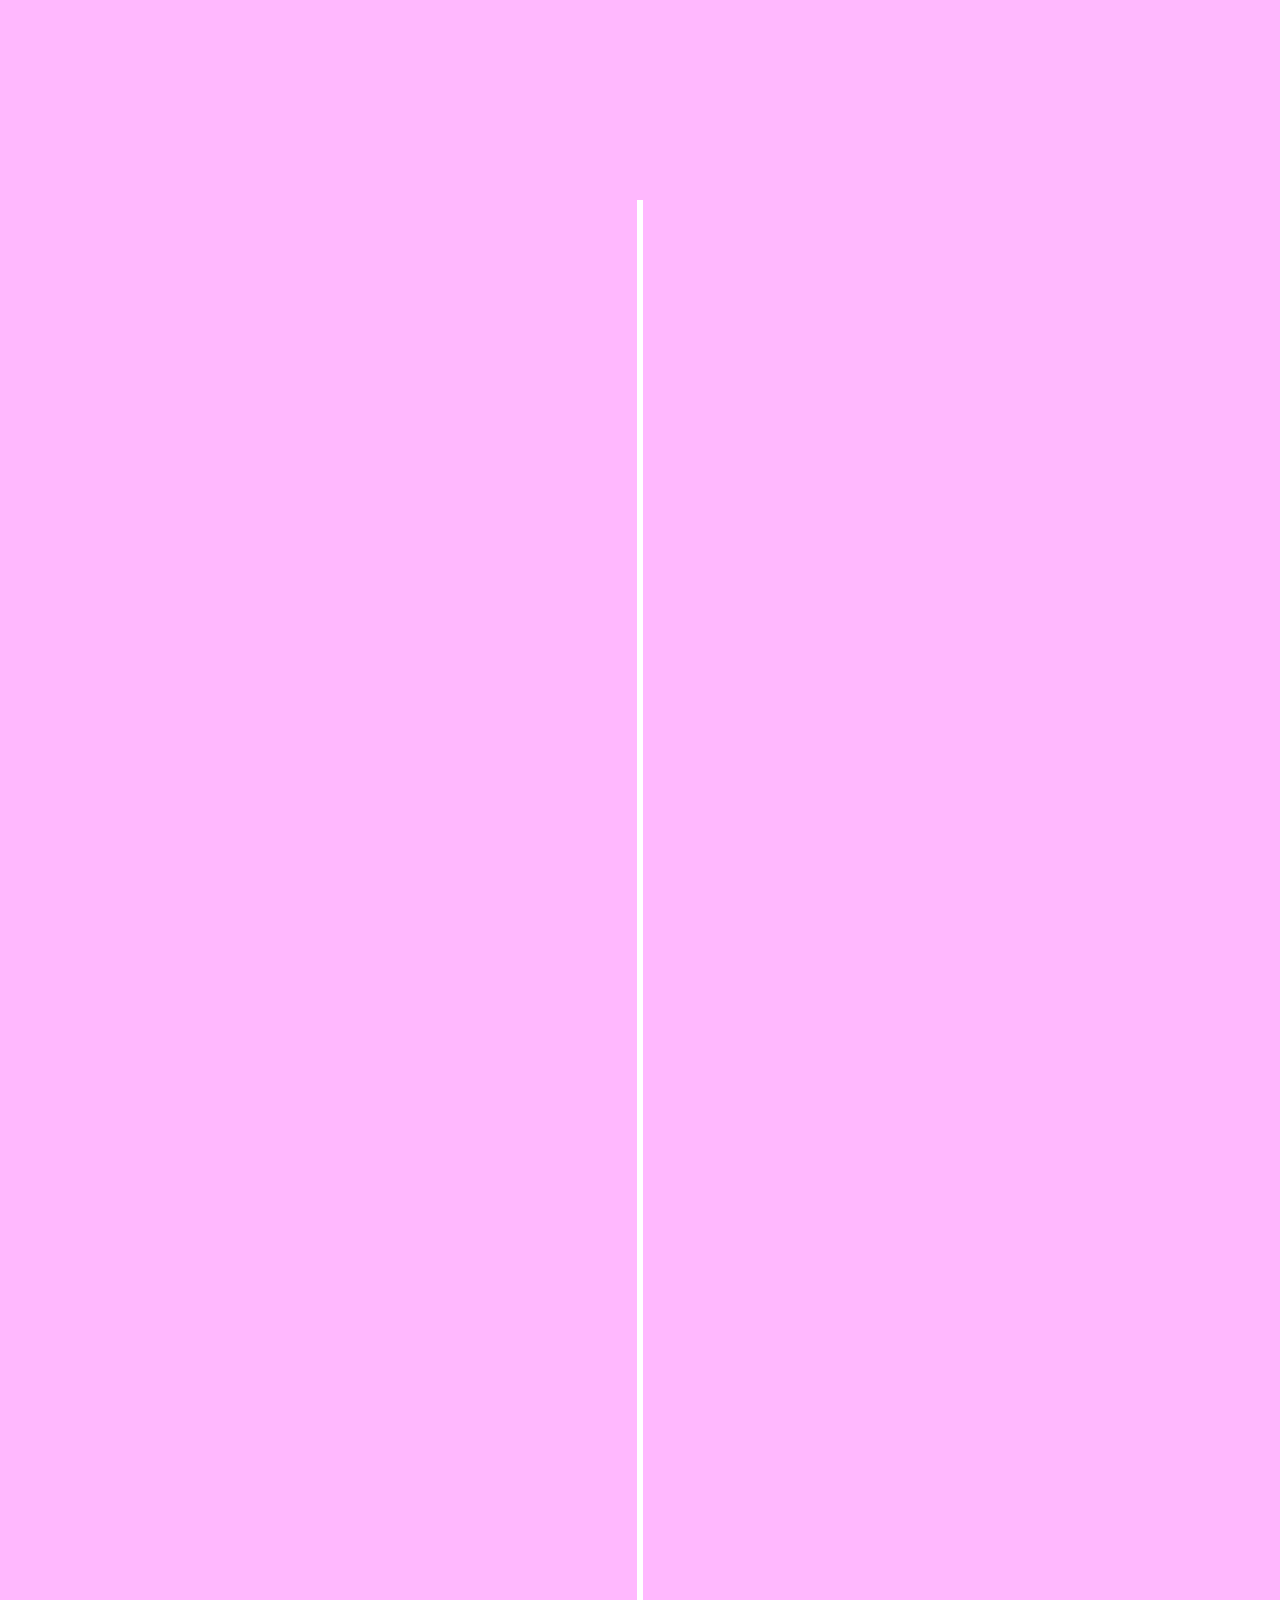
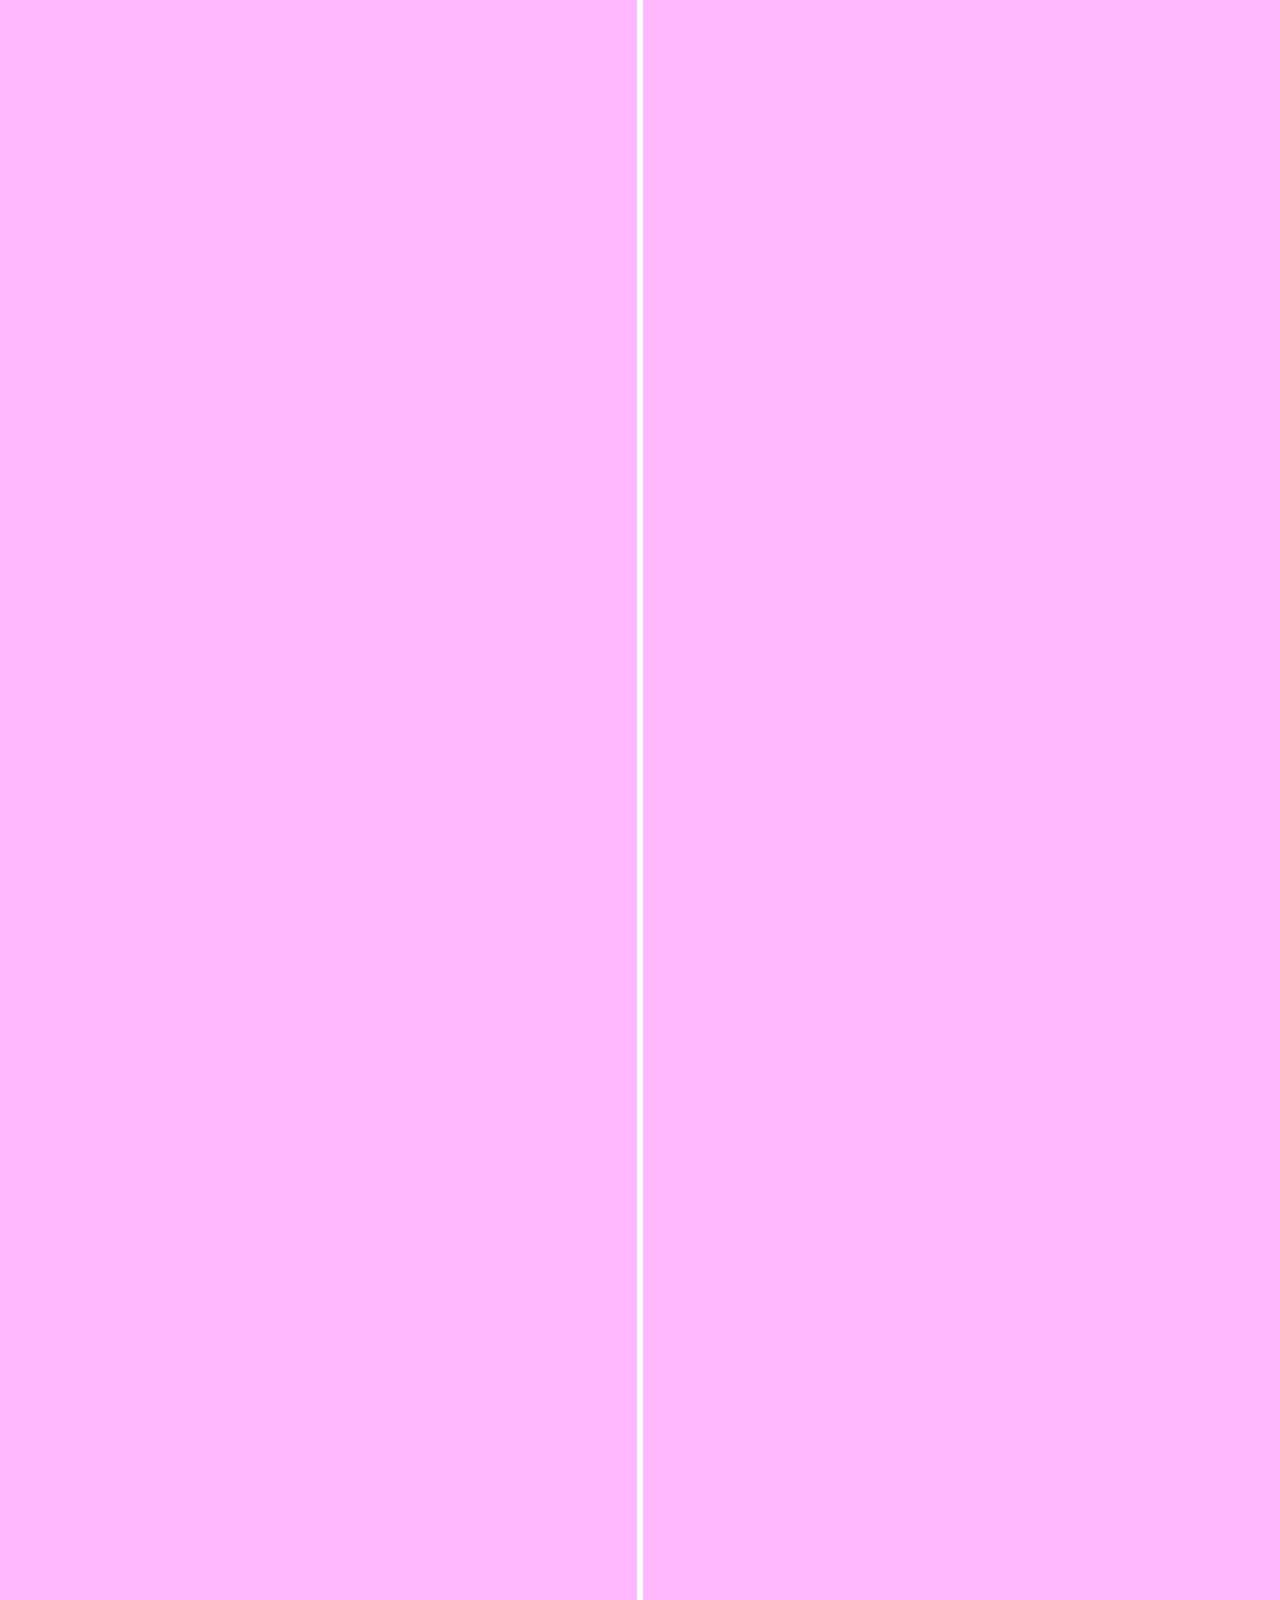
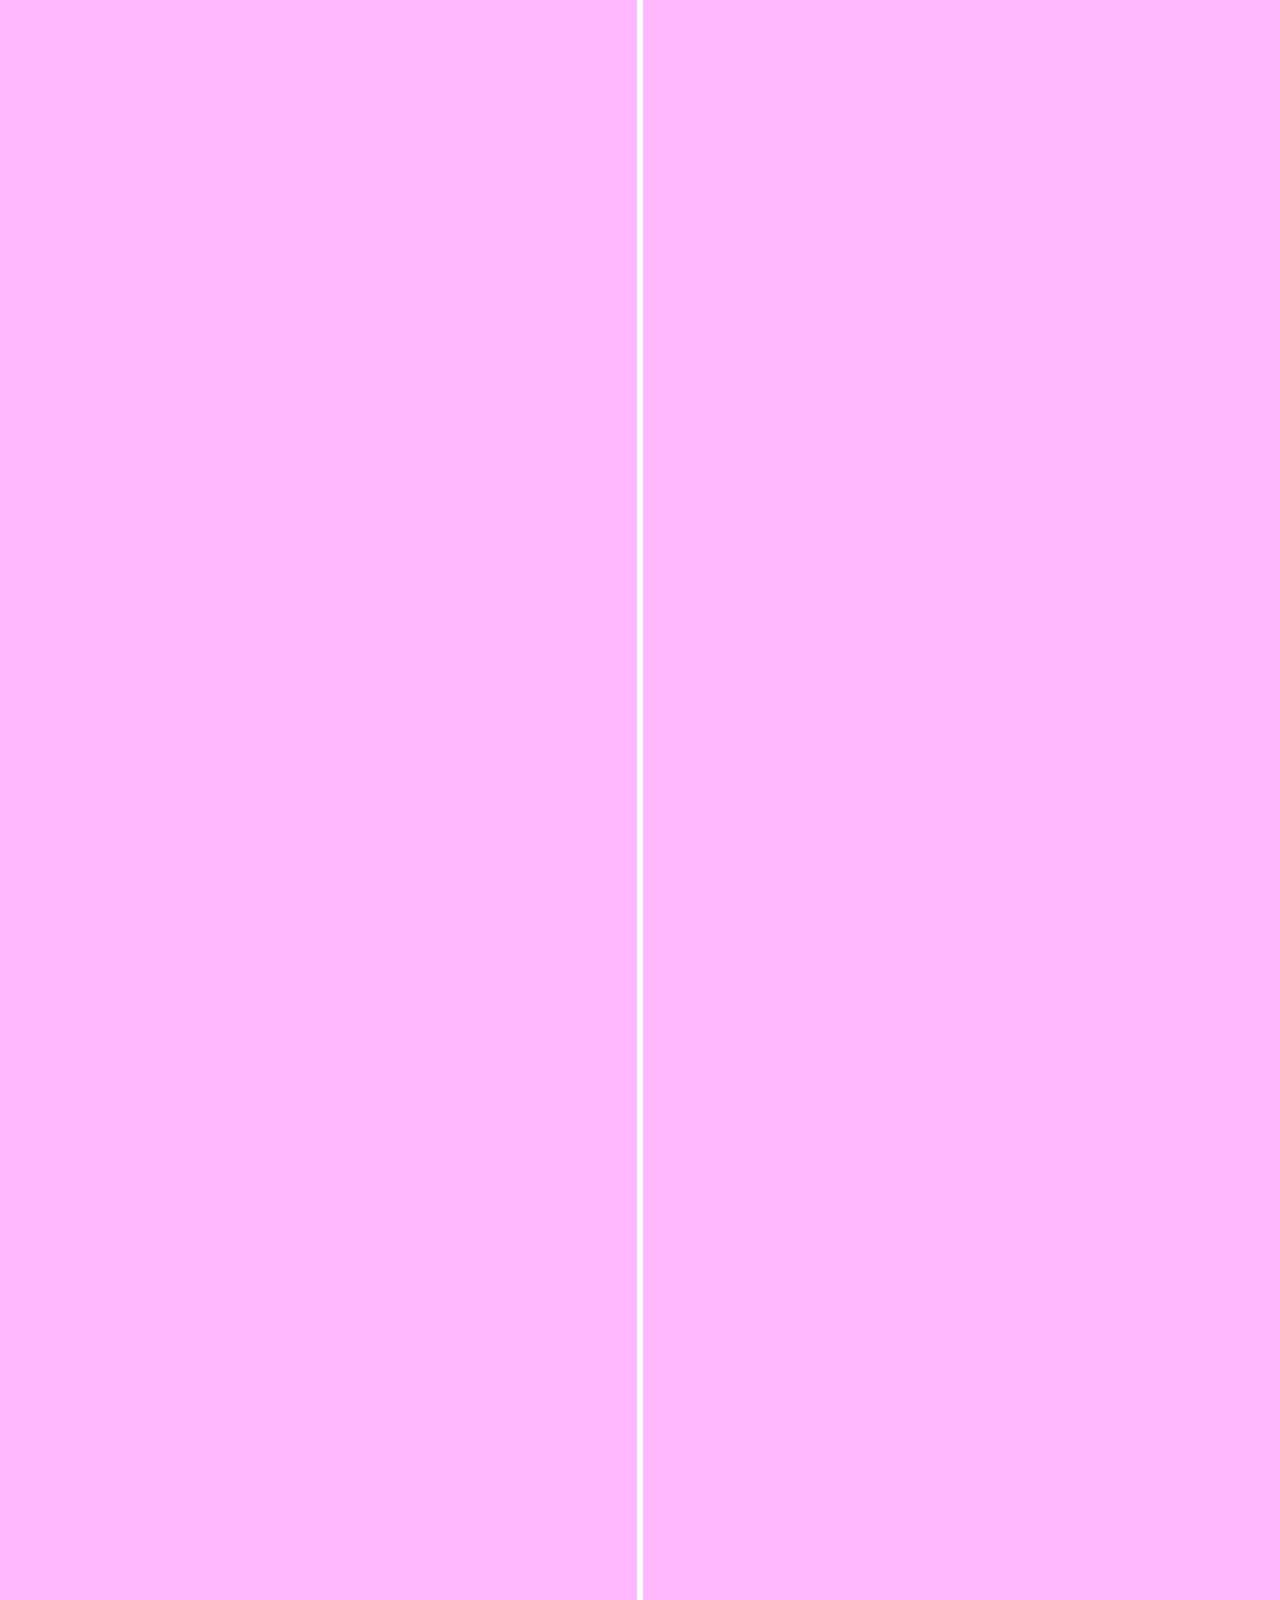
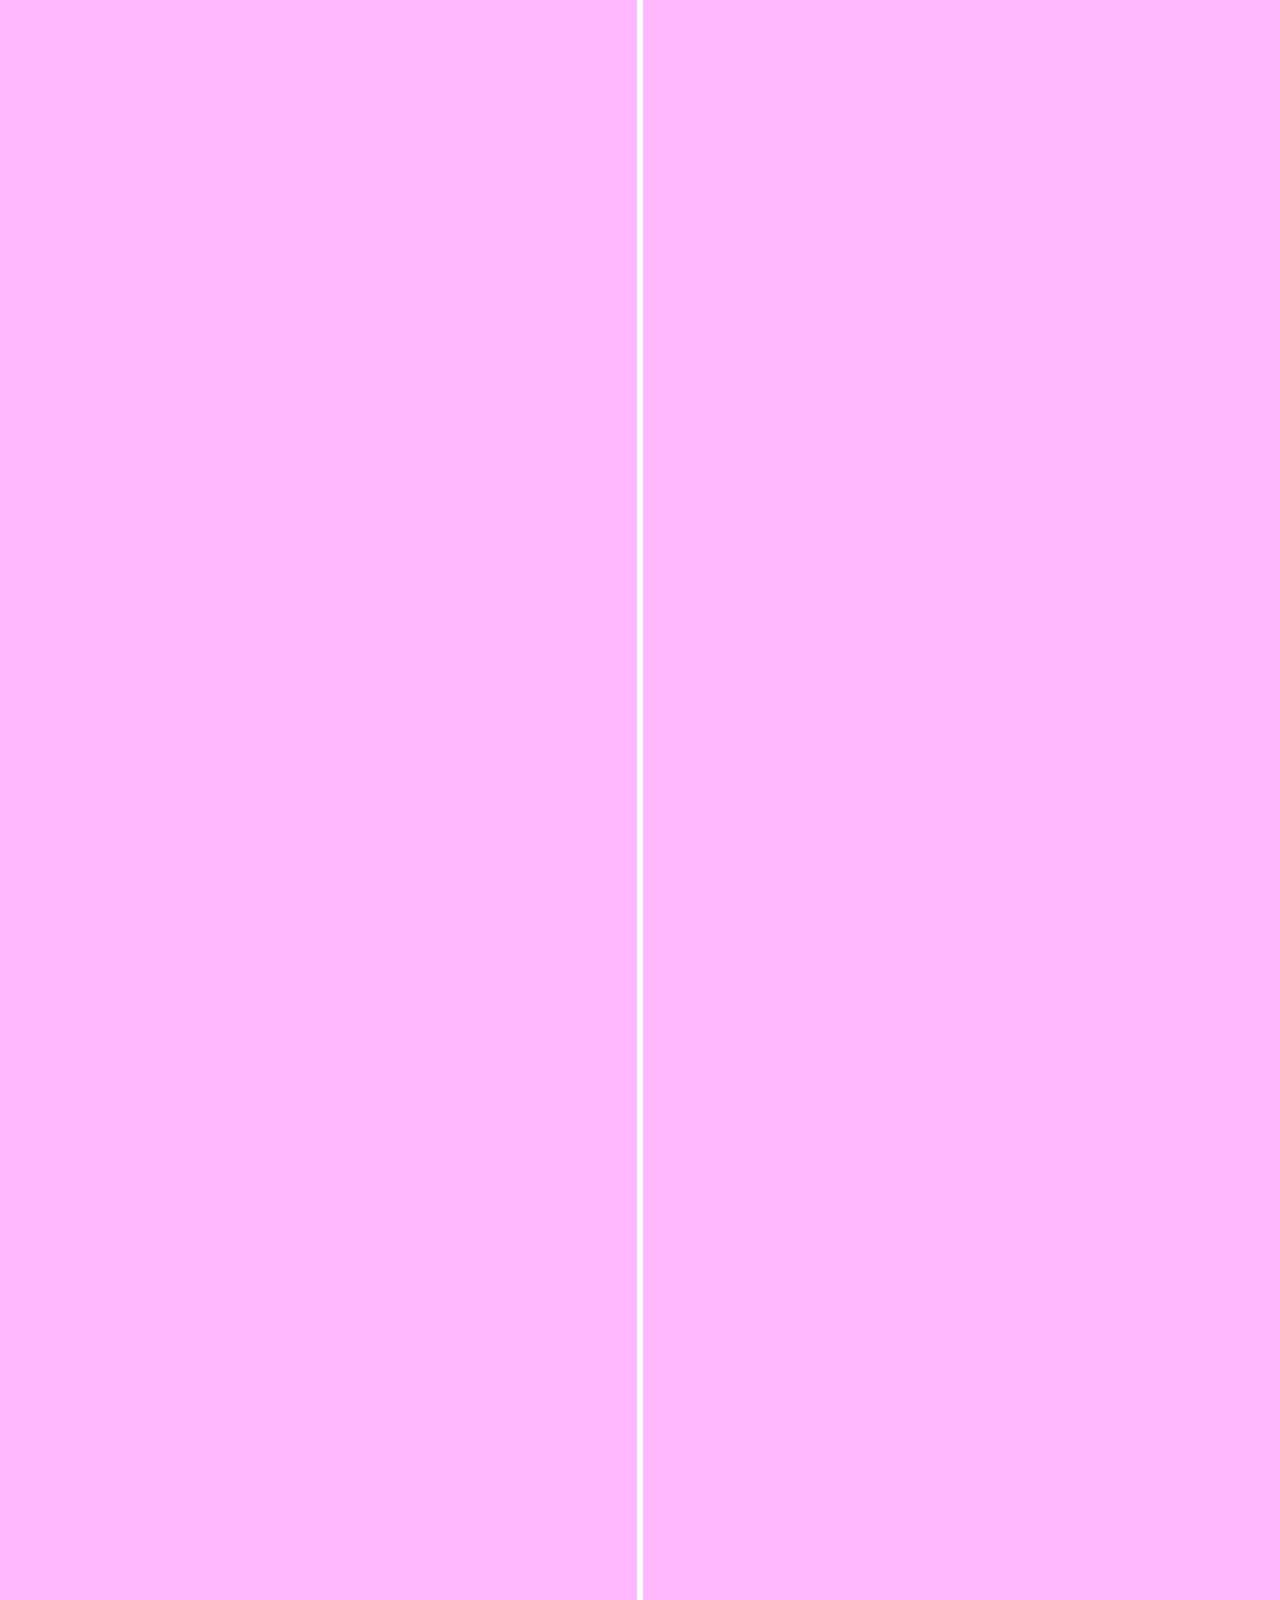
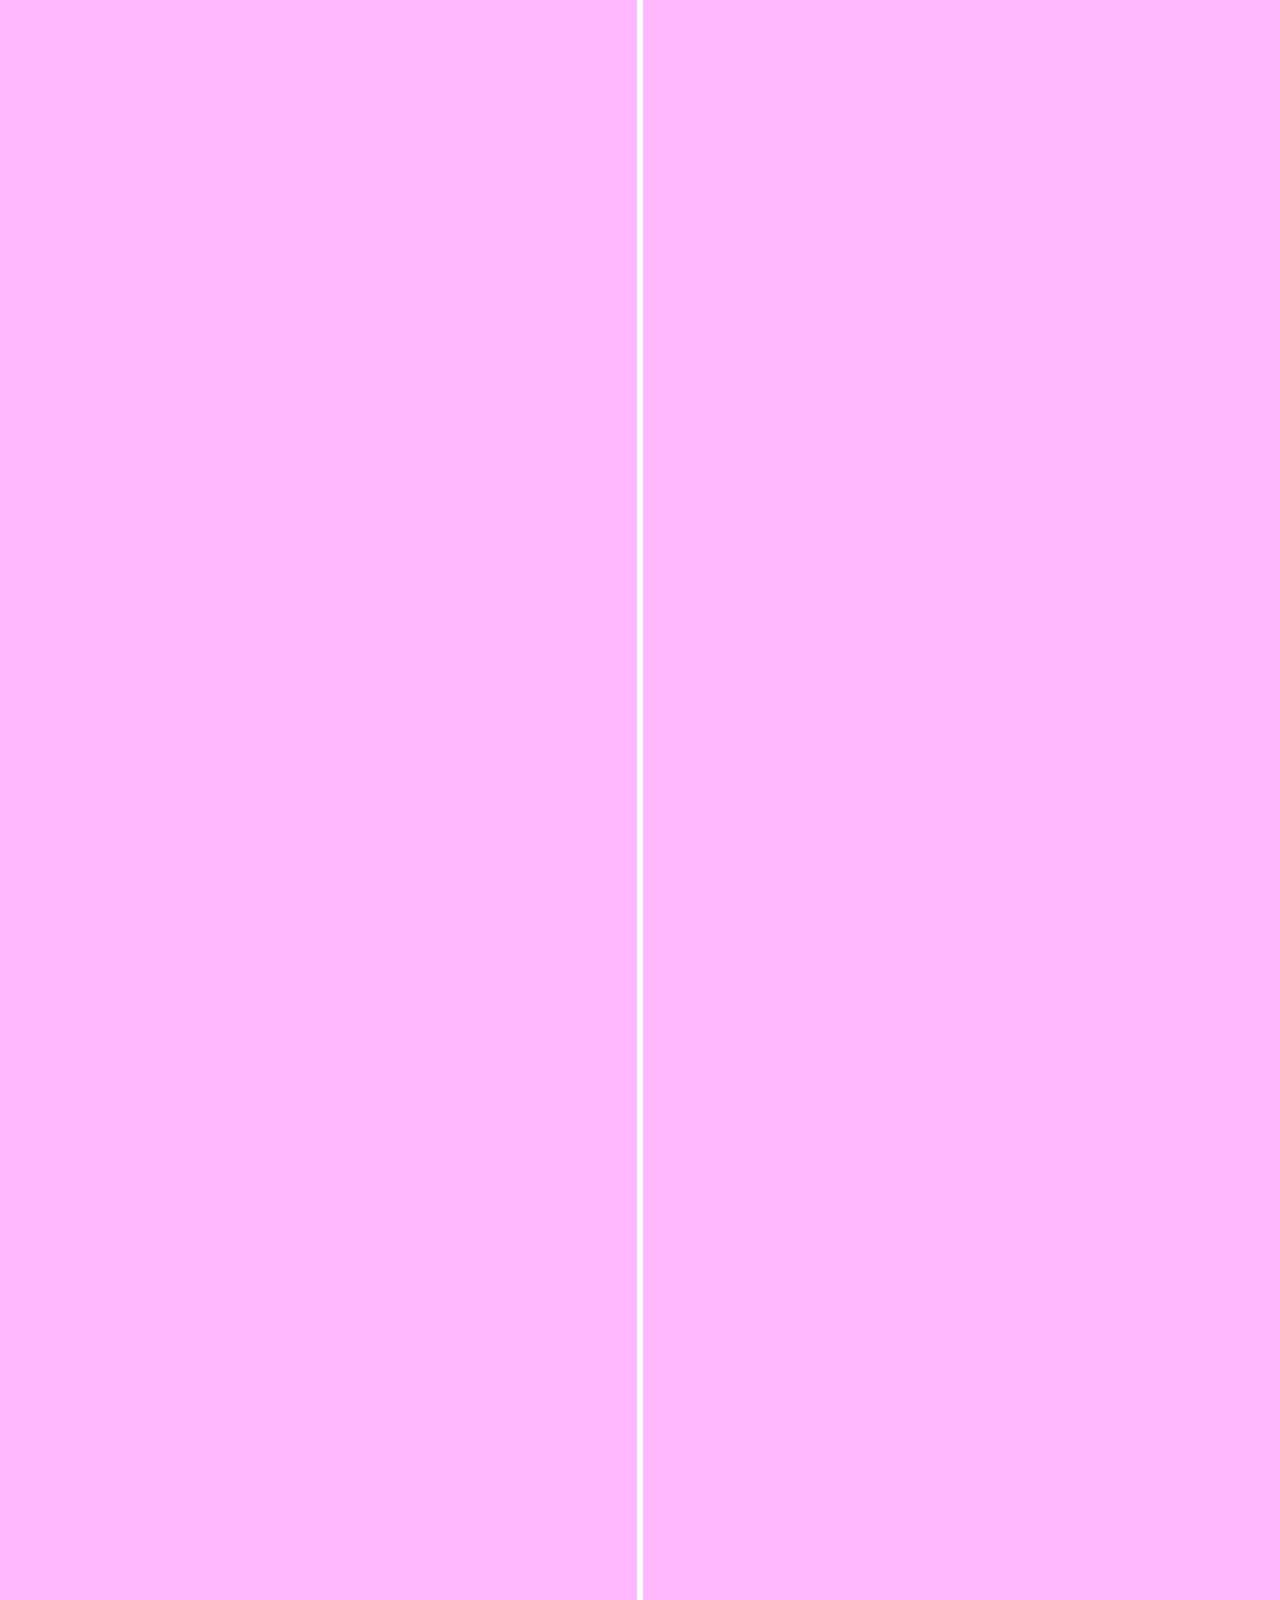
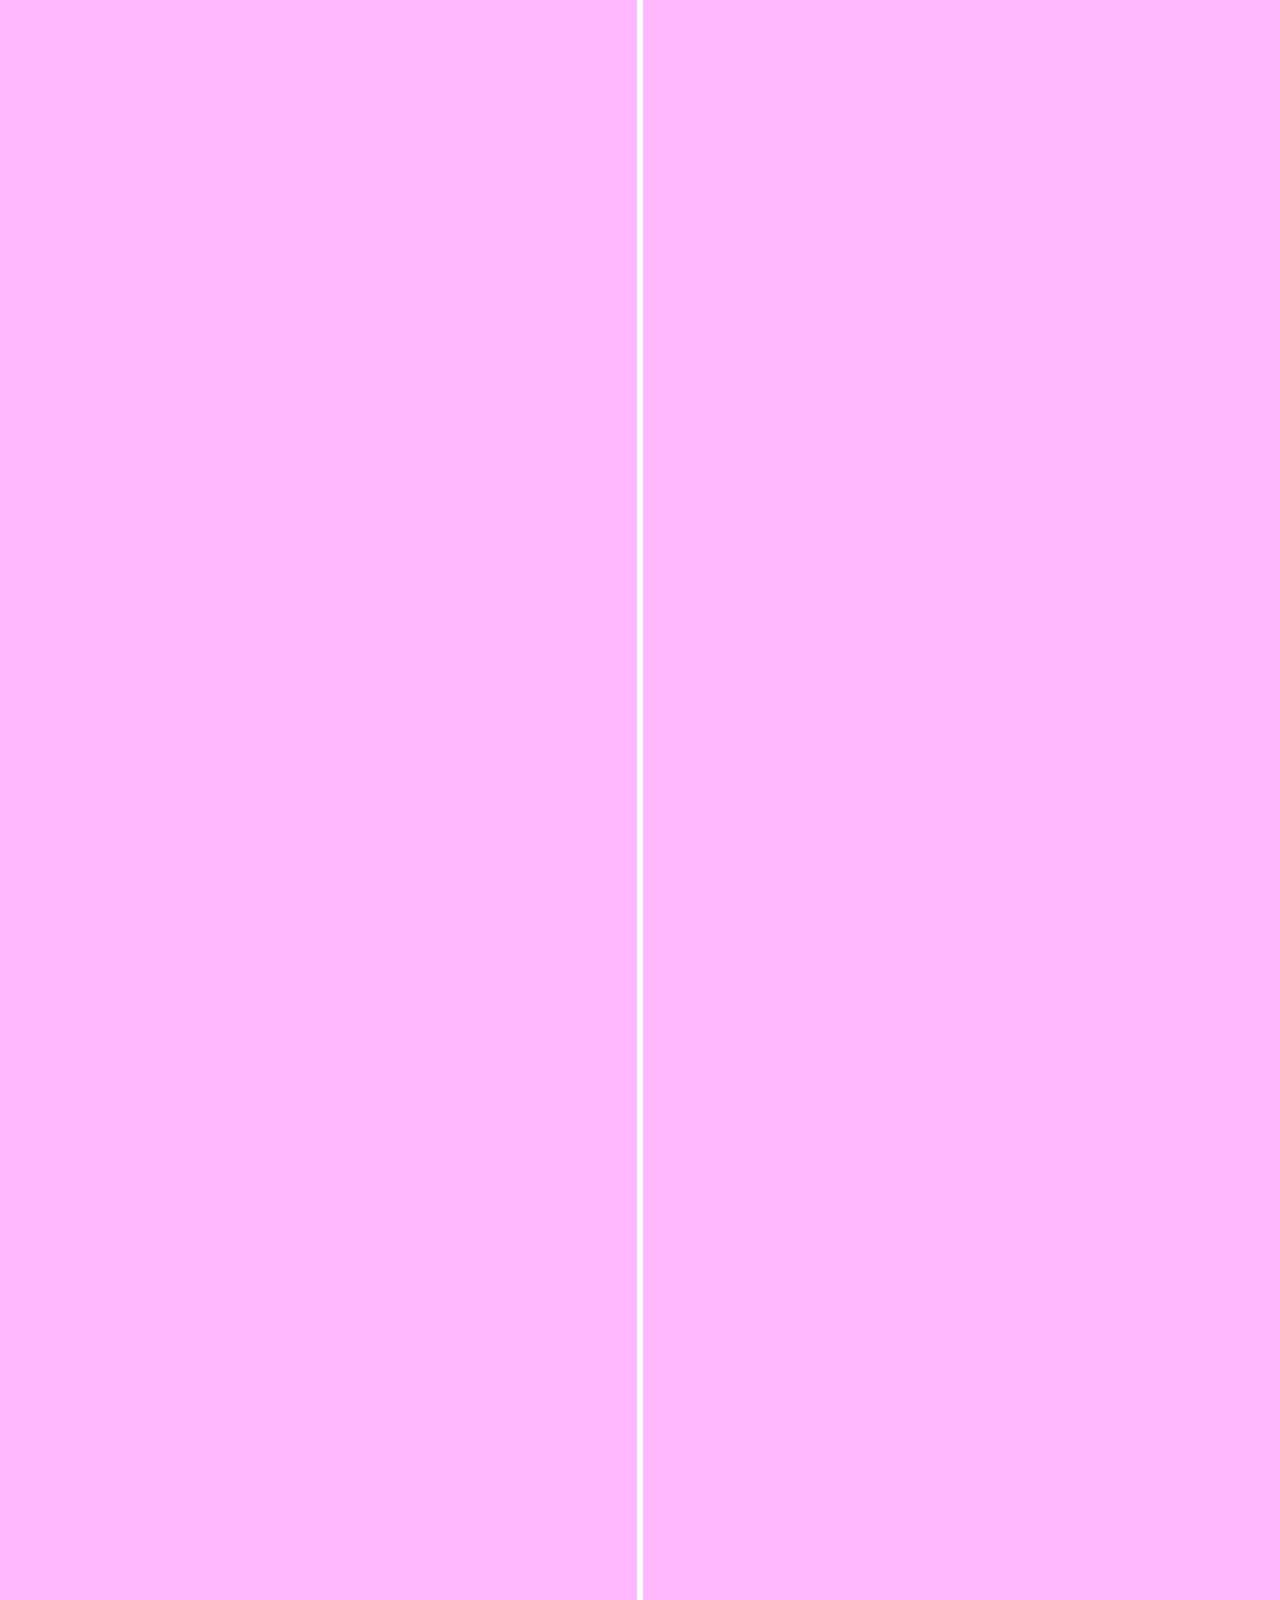
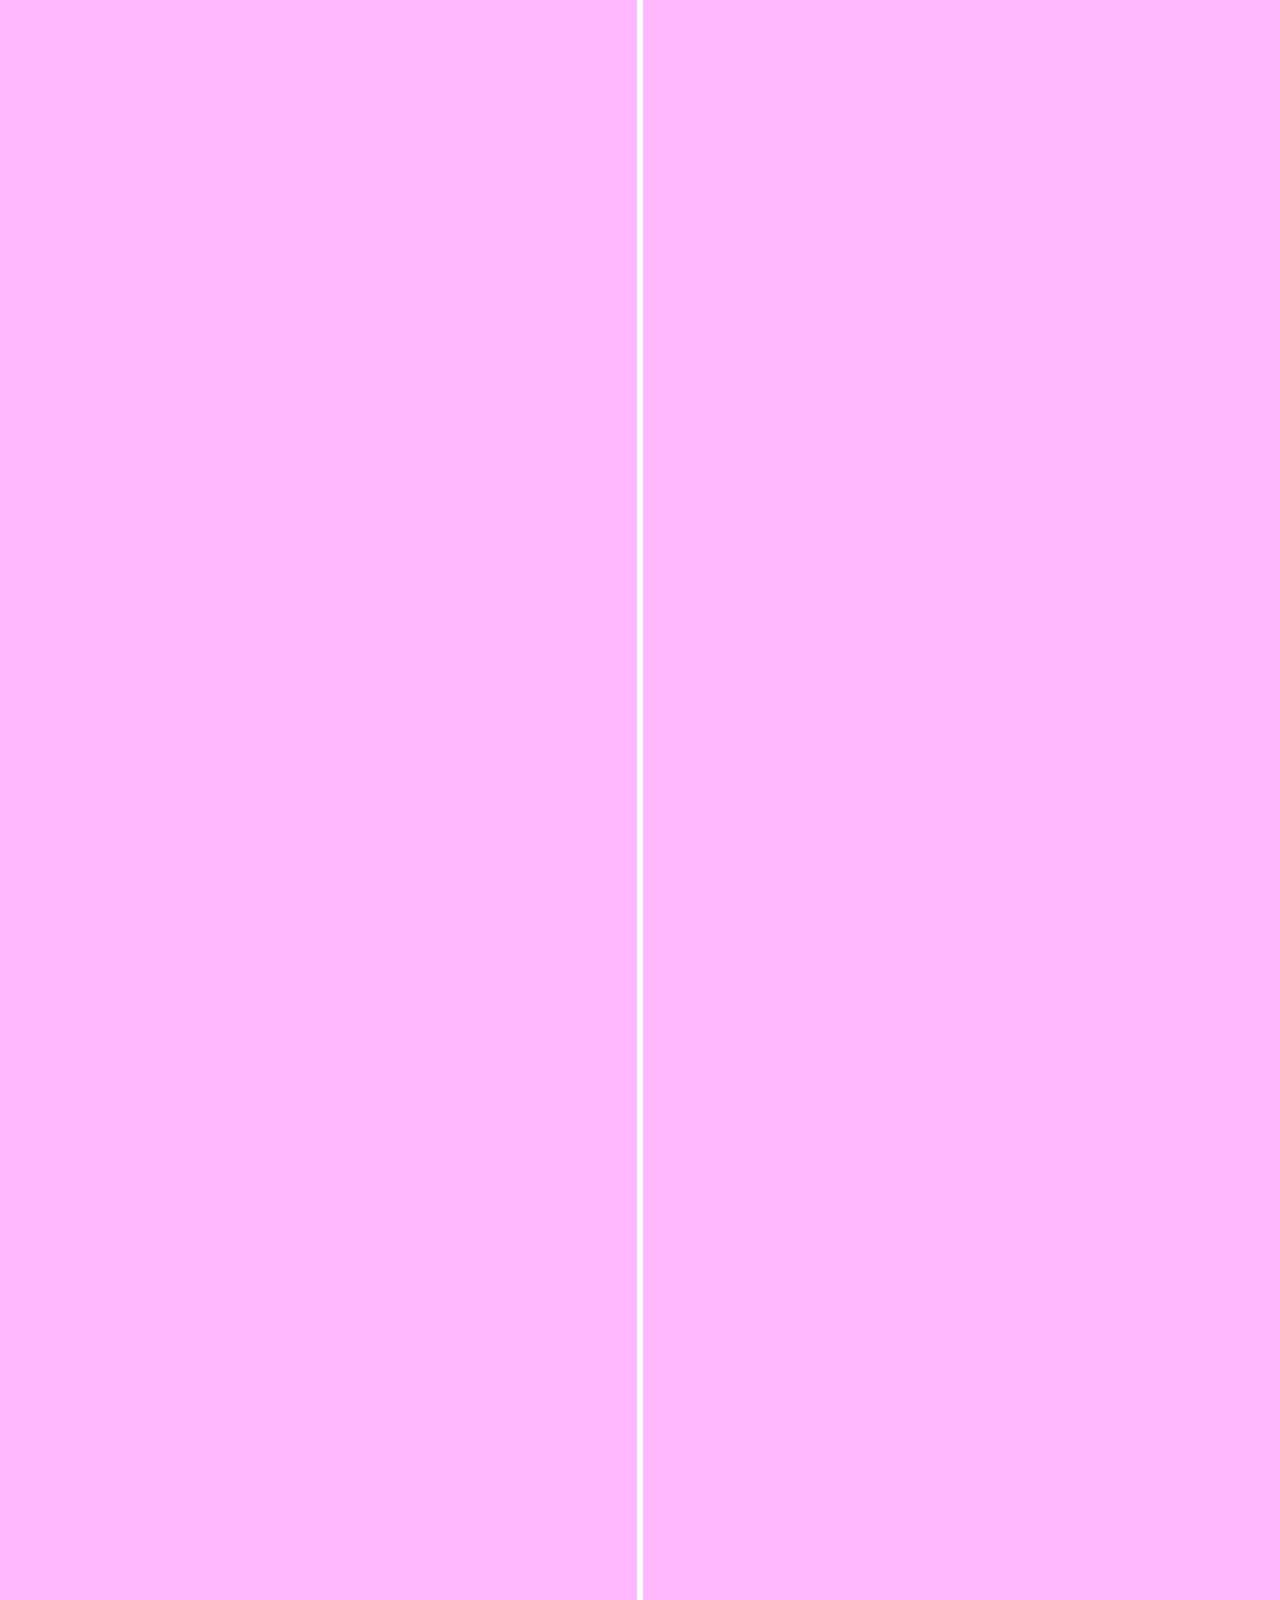
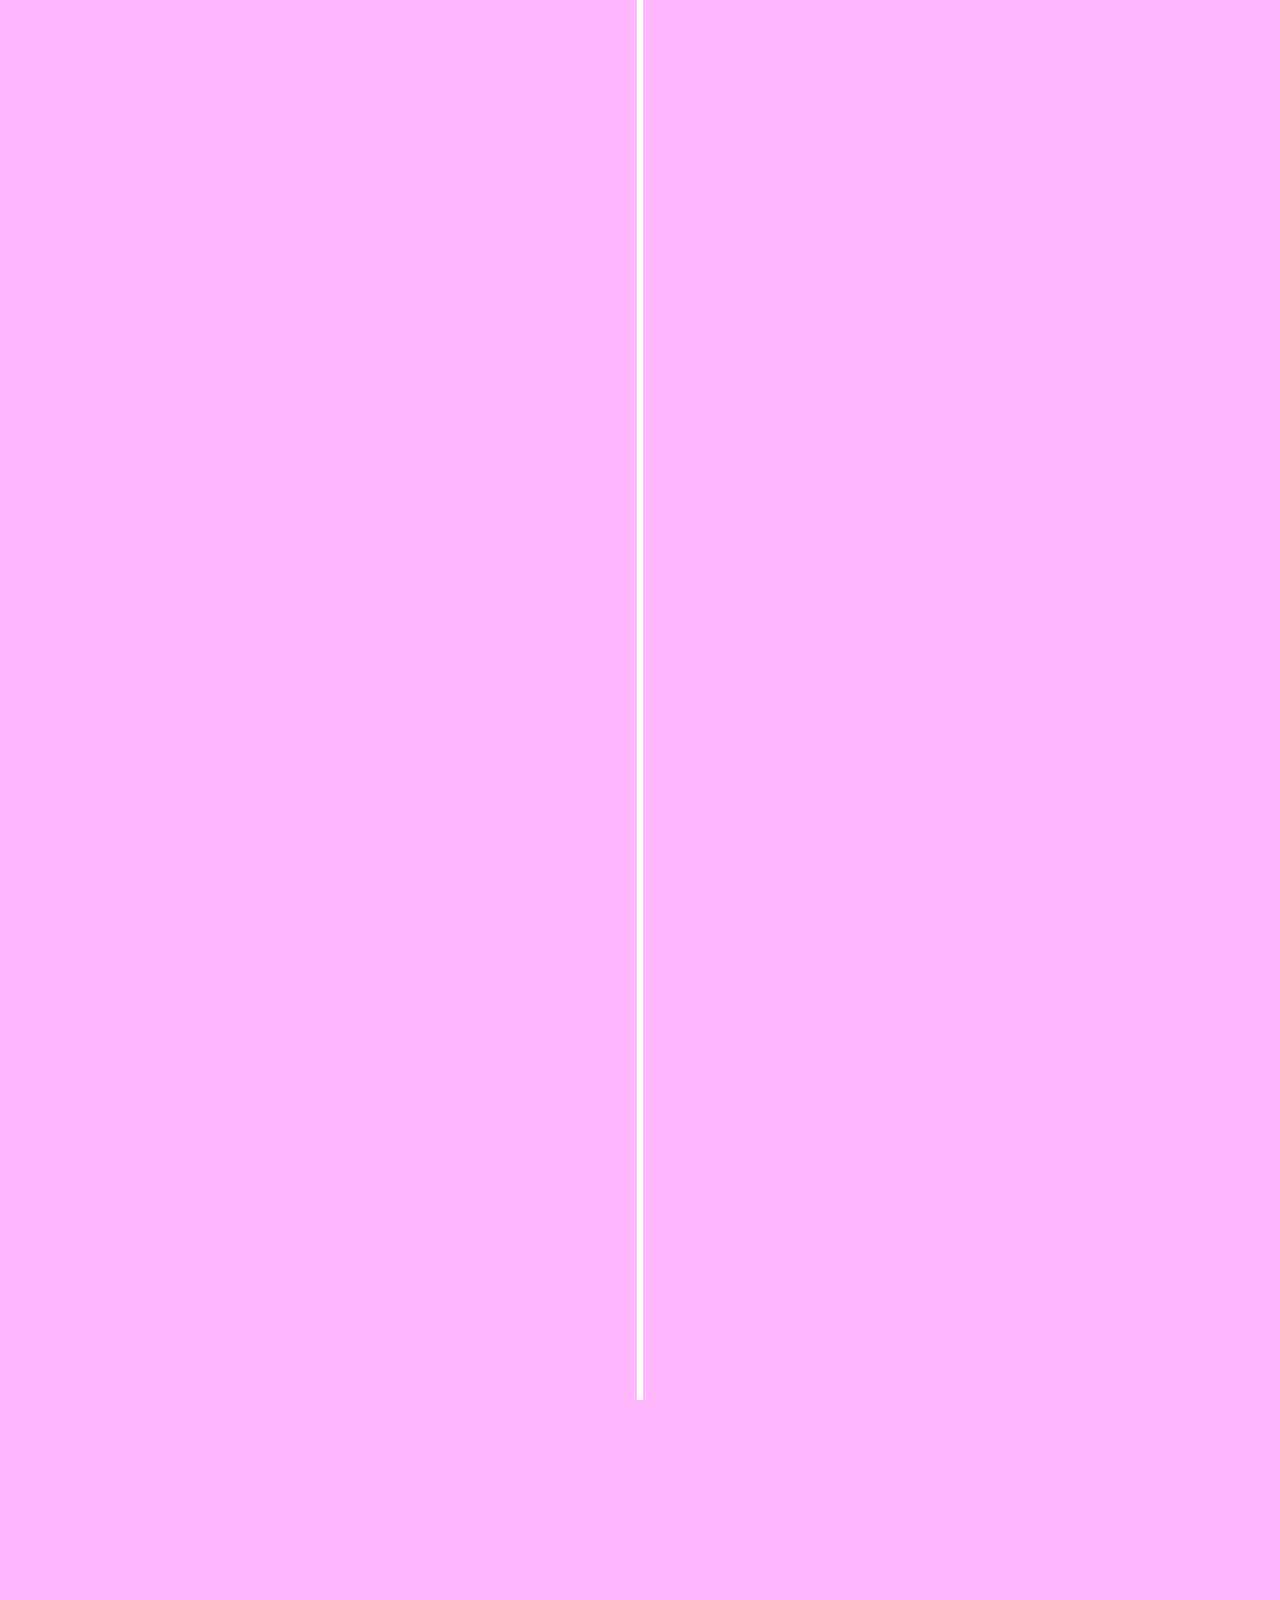
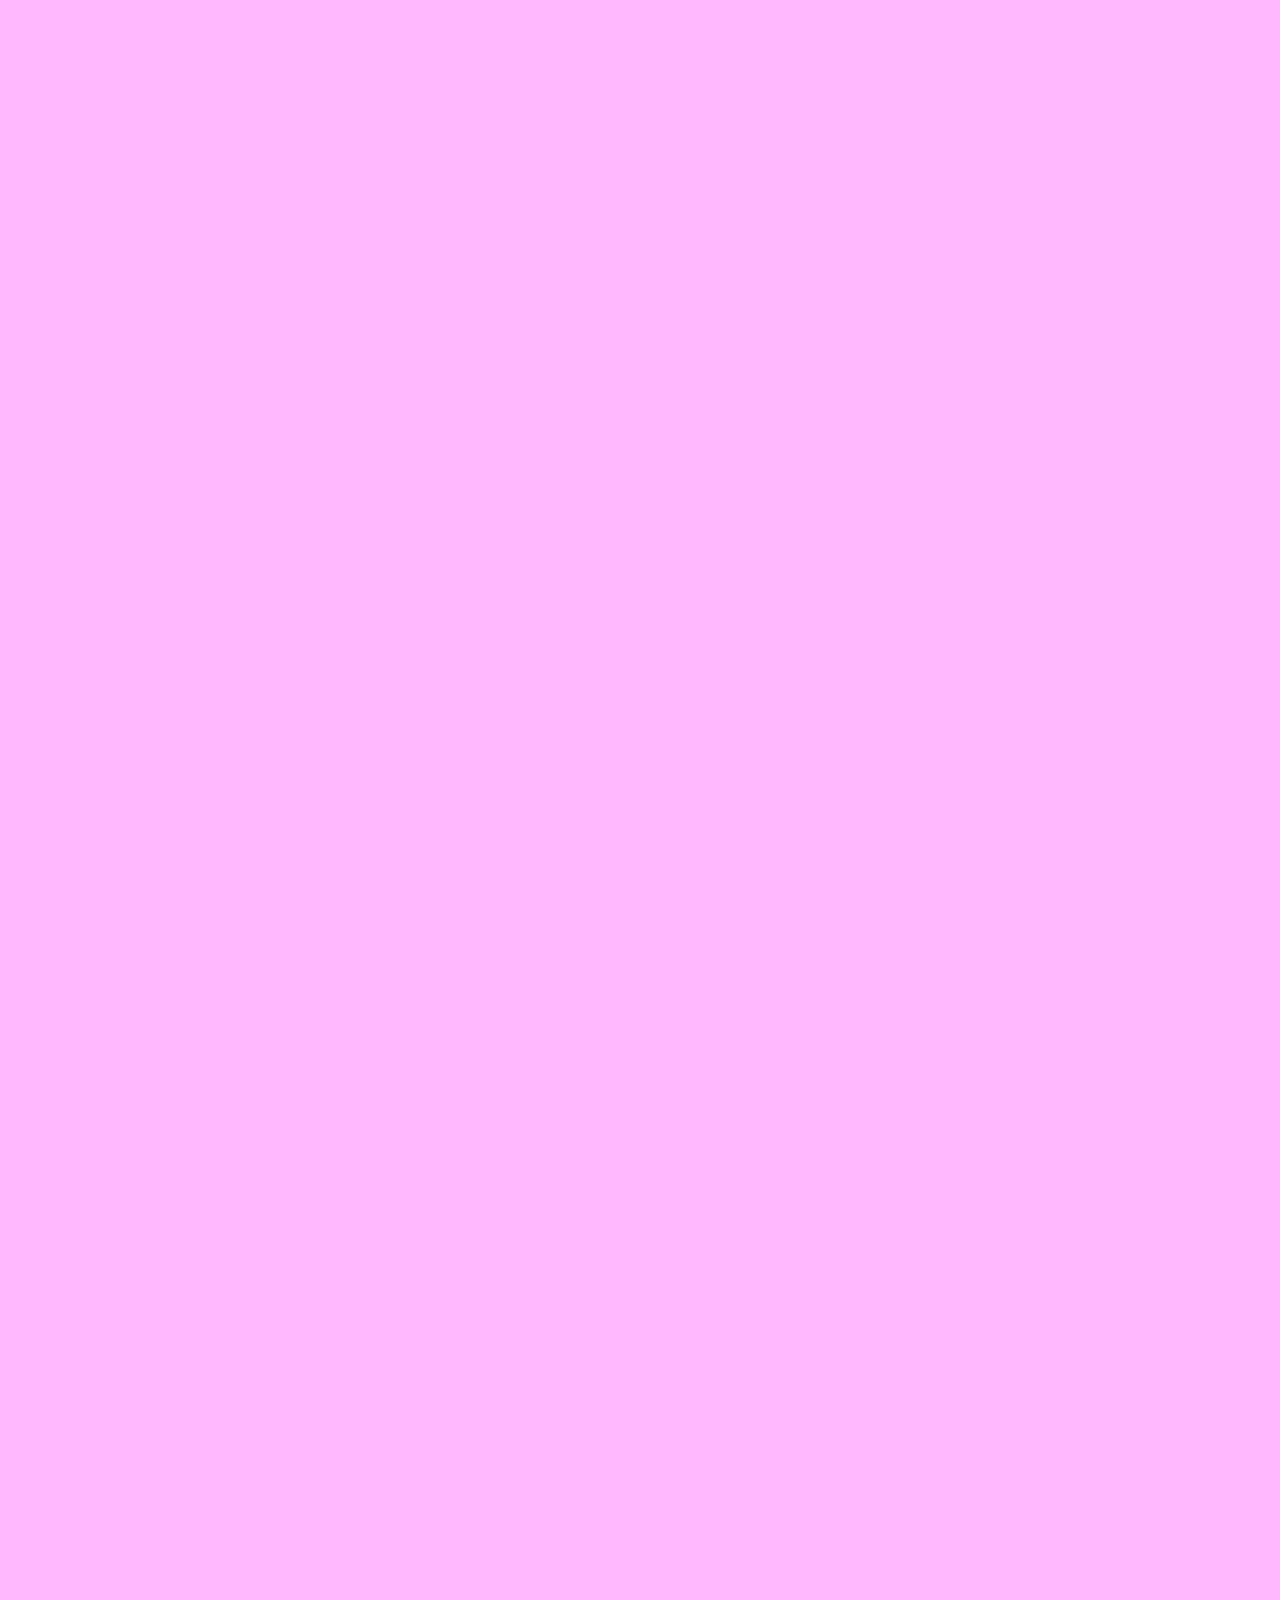
==== commit 31a19df6: "book changes" ====
--- a/index.html
+++ b/index.html
@@ -75,7 +75,6 @@
 
             </div>
         </div>
-
     </section>
 
     <section>
@@ -198,5 +197,15 @@
             </div>
         </div>
     </section>
+
+    <section class="hidden">
+        <h2>And for my little bookworm
+        </h2>
+        <p>here's a digital copy of your favorite <a href="We-Hunt-the-Flame-PDF.pdf">book</a></p>
+    </section>
+
+    <section class="hidden">
+        <h2>That's all! i&nbsp;love you Matilda <3</h2>
+    </section>
 </body>
 </html>
--- a/style.css
+++ b/style.css
@@ -170,6 +170,10 @@
   }
 }
 
+#book {
+  margin-top: 0;
+}
+
 a {
   text-align: center;
 }
